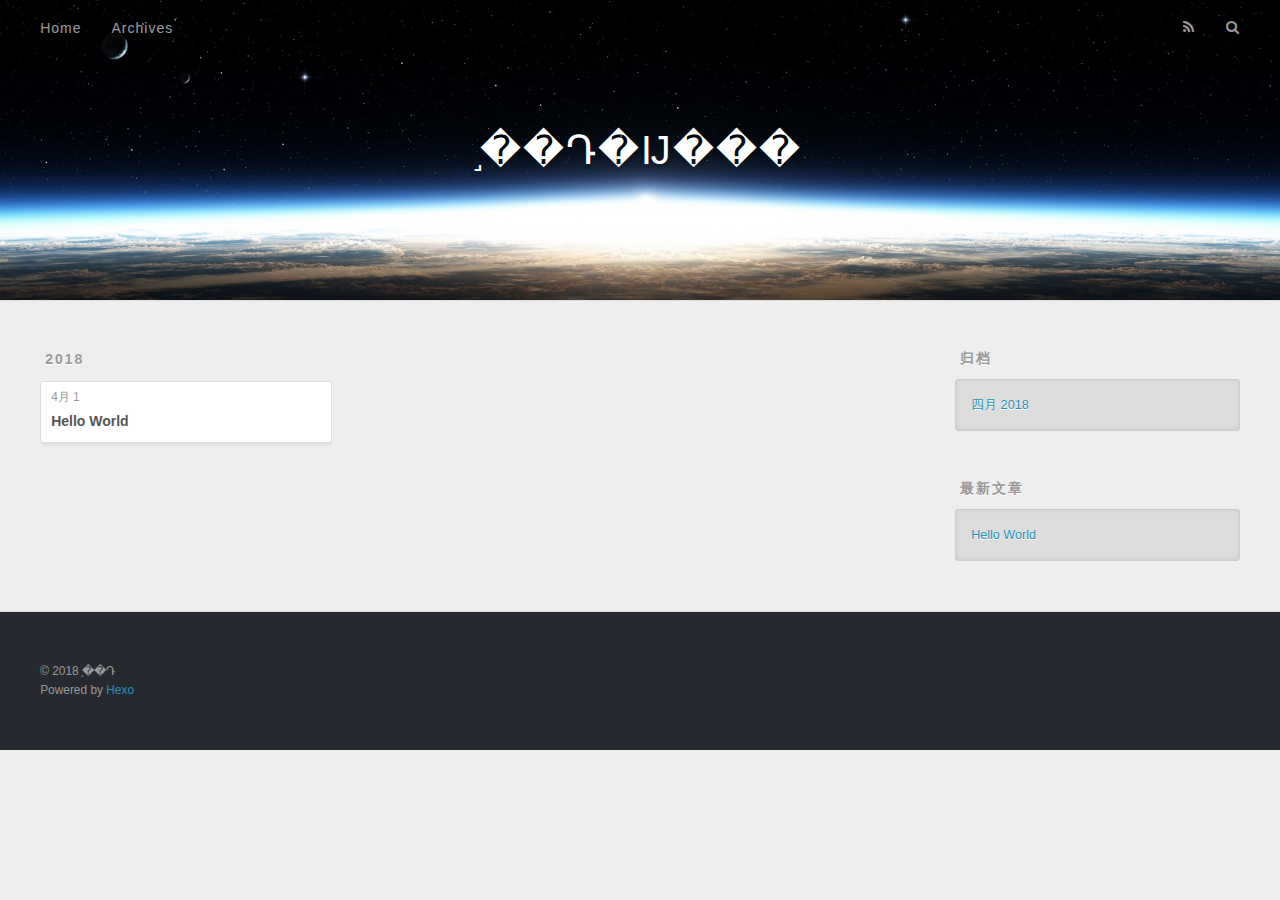
==== archives/index.html @ 1e16e2cf "Site updated: 2018-04-01 16:45:06" ====
<!DOCTYPE html>
<html>
<head>
  <meta charset="utf-8">
  

  
  <title>归档 | ֣��Դ�Ĳ���</title>
  <meta name="viewport" content="width=device-width, initial-scale=1, maximum-scale=1">
  <meta property="og:type" content="website">
<meta property="og:title" content="֣��Դ�Ĳ���">
<meta property="og:url" content="http://yoursite.com/archives/index.html">
<meta property="og:site_name" content="֣��Դ�Ĳ���">
<meta property="og:locale" content="zh-CN">
<meta name="twitter:card" content="summary">
<meta name="twitter:title" content="֣��Դ�Ĳ���">
  
    <link rel="alternate" href="/atom.xml" title="֣��Դ�Ĳ���" type="application/atom+xml">
  
  
    <link rel="icon" href="/favicon.png">
  
  
    <link href="//fonts.googleapis.com/css?family=Source+Code+Pro" rel="stylesheet" type="text/css">
  
  <link rel="stylesheet" href="/css/style.css">
</head>

<body>
  <div id="container">
    <div id="wrap">
      <header id="header">
  <div id="banner"></div>
  <div id="header-outer" class="outer">
    <div id="header-title" class="inner">
      <h1 id="logo-wrap">
        <a href="/" id="logo">֣��Դ�Ĳ���</a>
      </h1>
      
    </div>
    <div id="header-inner" class="inner">
      <nav id="main-nav">
        <a id="main-nav-toggle" class="nav-icon"></a>
        
          <a class="main-nav-link" href="/">Home</a>
        
          <a class="main-nav-link" href="/archives">Archives</a>
        
      </nav>
      <nav id="sub-nav">
        
          <a id="nav-rss-link" class="nav-icon" href="/atom.xml" title="RSS Feed"></a>
        
        <a id="nav-search-btn" class="nav-icon" title="搜索"></a>
      </nav>
      <div id="search-form-wrap">
        <form action="//google.com/search" method="get" accept-charset="UTF-8" class="search-form"><input type="search" name="q" class="search-form-input" placeholder="Search"><button type="submit" class="search-form-submit">&#xF002;</button><input type="hidden" name="sitesearch" value="http://yoursite.com"></form>
      </div>
    </div>
  </div>
</header>
      <div class="outer">
        <section id="main">
  
  
    
    
      
      
      <section class="archives-wrap">
        <div class="archive-year-wrap">
          <a href="/archives/2018" class="archive-year">2018</a>
        </div>
        <div class="archives">
    
    <article class="archive-article archive-type-post">
  <div class="archive-article-inner">
    <header class="archive-article-header">
      <a href="/2018/04/01/hello-world/" class="archive-article-date">
  <time datetime="2018-04-01T06:42:32.834Z" itemprop="datePublished">4月 1</time>
</a>
      
  
    <h1 itemprop="name">
      <a class="archive-article-title" href="/2018/04/01/hello-world/">Hello World</a>
    </h1>
  

    </header>
  </div>
</article>
  
  
    </div></section>
  


</section>
        
          <aside id="sidebar">
  
    

  
    

  
    
  
    
  <div class="widget-wrap">
    <h3 class="widget-title">归档</h3>
    <div class="widget">
      <ul class="archive-list"><li class="archive-list-item"><a class="archive-list-link" href="/archives/2018/04/">四月 2018</a></li></ul>
    </div>
  </div>


  
    
  <div class="widget-wrap">
    <h3 class="widget-title">最新文章</h3>
    <div class="widget">
      <ul>
        
          <li>
            <a href="/2018/04/01/hello-world/">Hello World</a>
          </li>
        
      </ul>
    </div>
  </div>

  
</aside>
        
      </div>
      <footer id="footer">
  
  <div class="outer">
    <div id="footer-info" class="inner">
      &copy; 2018 ֣��Դ<br>
      Powered by <a href="http://hexo.io/" target="_blank">Hexo</a>
    </div>
  </div>
</footer>
    </div>
    <nav id="mobile-nav">
  
    <a href="/" class="mobile-nav-link">Home</a>
  
    <a href="/archives" class="mobile-nav-link">Archives</a>
  
</nav>
    

<script src="//ajax.googleapis.com/ajax/libs/jquery/2.0.3/jquery.min.js"></script>


  <link rel="stylesheet" href="/fancybox/jquery.fancybox.css">
  <script src="/fancybox/jquery.fancybox.pack.js"></script>


<script src="/js/script.js"></script>



  </div>
</body>
</html>
---- css/style.css ----
body {
  width: 100%;
}
body:before,
body:after {
  content: "";
  display: table;
}
body:after {
  clear: both;
}
html,
body,
div,
span,
applet,
object,
iframe,
h1,
h2,
h3,
h4,
h5,
h6,
p,
blockquote,
pre,
a,
abbr,
acronym,
address,
big,
cite,
code,
del,
dfn,
em,
img,
ins,
kbd,
q,
s,
samp,
small,
strike,
strong,
sub,
sup,
tt,
var,
dl,
dt,
dd,
ol,
ul,
li,
fieldset,
form,
label,
legend,
table,
caption,
tbody,
tfoot,
thead,
tr,
th,
td {
  margin: 0;
  padding: 0;
  border: 0;
  outline: 0;
  font-weight: inherit;
  font-style: inherit;
  font-family: inherit;
  font-size: 100%;
  vertical-align: baseline;
}
body {
  line-height: 1;
  color: #000;
  background: #fff;
}
ol,
ul {
  list-style: none;
}
table {
  border-collapse: separate;
  border-spacing: 0;
  vertical-align: middle;
}
caption,
th,
td {
  text-align: left;
  font-weight: normal;
  vertical-align: middle;
}
a img {
  border: none;
}
input,
button {
  margin: 0;
  padding: 0;
}
input::-moz-focus-inner,
button::-moz-focus-inner {
  border: 0;
  padding: 0;
}
@font-face {
  font-family: FontAwesome;
  font-style: normal;
  font-weight: normal;
  src: url("fonts/fontawesome-webfont.eot?v=#4.0.3");
  src: url("fonts/fontawesome-webfont.eot?#iefix&v=#4.0.3") format("embedded-opentype"), url("fonts/fontawesome-webfont.woff?v=#4.0.3") format("woff"), url("fonts/fontawesome-webfont.ttf?v=#4.0.3") format("truetype"), url("fonts/fontawesome-webfont.svg#fontawesomeregular?v=#4.0.3") format("svg");
}
html,
body,
#container {
  height: 100%;
}
body {
  background: #eee;
  font: 14px -apple-system, BlinkMacSystemFont, "Segoe UI", "Roboto", "Oxygen", "Ubuntu", "Cantarell", "Fira Sans", "Droid Sans", "Helvetica Neue", sans-serif;
  -webkit-text-size-adjust: 100%;
}
.outer {
  max-width: 1220px;
  margin: 0 auto;
  padding: 0 20px;
}
.outer:before,
.outer:after {
  content: "";
  display: table;
}
.outer:after {
  clear: both;
}
.inner {
  display: inline;
  float: left;
  width: 98.33333333333333%;
  margin: 0 0.833333333333333%;
}
.left,
.alignleft {
  float: left;
}
.right,
.alignright {
  float: right;
}
.clear {
  clear: both;
}
#container {
  position: relative;
}
.mobile-nav-on {
  overflow: hidden;
}
#wrap {
  height: 100%;
  width: 100%;
  position: absolute;
  top: 0;
  left: 0;
  -webkit-transition: 0.2s ease-out;
  -moz-transition: 0.2s ease-out;
  -ms-transition: 0.2s ease-out;
  transition: 0.2s ease-out;
  z-index: 1;
  background: #eee;
}
.mobile-nav-on #wrap {
  left: 280px;
}
@media screen and (min-width: 768px) {
  #main {
    display: inline;
    float: left;
    width: 73.33333333333333%;
    margin: 0 0.833333333333333%;
  }
}
.article-date,
.article-category-link,
.archive-year,
.widget-title {
  text-decoration: none;
  text-transform: uppercase;
  letter-spacing: 2px;
  color: #999;
  margin-bottom: 1em;
  margin-left: 5px;
  line-height: 1em;
  text-shadow: 0 1px #fff;
  font-weight: bold;
}
.article-inner,
.archive-article-inner {
  background: #fff;
  -webkit-box-shadow: 1px 2px 3px #ddd;
  box-shadow: 1px 2px 3px #ddd;
  border: 1px solid #ddd;
  border-radius: 3px;
}
.article-entry h1,
.widget h1 {
  font-size: 2em;
}
.article-entry h2,
.widget h2 {
  font-size: 1.5em;
}
.article-entry h3,
.widget h3 {
  font-size: 1.3em;
}
.article-entry h4,
.widget h4 {
  font-size: 1.2em;
}
.article-entry h5,
.widget h5 {
  font-size: 1em;
}
.article-entry h6,
.widget h6 {
  font-size: 1em;
  color: #999;
}
.article-entry hr,
.widget hr {
  border: 1px dashed #ddd;
}
.article-entry strong,
.widget strong {
  font-weight: bold;
}
.article-entry em,
.widget em,
.article-entry cite,
.widget cite {
  font-style: italic;
}
.article-entry sup,
.widget sup,
.article-entry sub,
.widget sub {
  font-size: 0.75em;
  line-height: 0;
  position: relative;
  vertical-align: baseline;
}
.article-entry sup,
.widget sup {
  top: -0.5em;
}
.article-entry sub,
.widget sub {
  bottom: -0.2em;
}
.article-entry small,
.widget small {
  font-size: 0.85em;
}
.article-entry acronym,
.widget acronym,
.article-entry abbr,
.widget abbr {
  border-bottom: 1px dotted;
}
.article-entry ul,
.widget ul,
.article-entry ol,
.widget ol,
.article-entry dl,
.widget dl {
  margin: 0 20px;
  line-height: 1.6em;
}
.article-entry ul ul,
.widget ul ul,
.article-entry ol ul,
.widget ol ul,
.article-entry ul ol,
.widget ul ol,
.article-entry ol ol,
.widget ol ol {
  margin-top: 0;
  margin-bottom: 0;
}
.article-entry ul,
.widget ul {
  list-style: disc;
}
.article-entry ol,
.widget ol {
  list-style: decimal;
}
.article-entry dt,
.widget dt {
  font-weight: bold;
}
#header {
  height: 300px;
  position: relative;
  border-bottom: 1px solid #ddd;
}
#header:before,
#header:after {
  content: "";
  position: absolute;
  left: 0;
  right: 0;
  height: 40px;
}
#header:before {
  top: 0;
  background: -webkit-linear-gradient(rgba(0,0,0,0.2), transparent);
  background: -moz-linear-gradient(rgba(0,0,0,0.2), transparent);
  background: -ms-linear-gradient(rgba(0,0,0,0.2), transparent);
  background: linear-gradient(rgba(0,0,0,0.2), transparent);
}
#header:after {
  bottom: 0;
  background: -webkit-linear-gradient(transparent, rgba(0,0,0,0.2));
  background: -moz-linear-gradient(transparent, rgba(0,0,0,0.2));
  background: -ms-linear-gradient(transparent, rgba(0,0,0,0.2));
  background: linear-gradient(transparent, rgba(0,0,0,0.2));
}
#header-outer {
  height: 100%;
  position: relative;
}
#header-inner {
  position: relative;
  overflow: hidden;
}
#banner {
  position: absolute;
  top: 0;
  left: 0;
  width: 100%;
  height: 100%;
  background: url("images/banner.jpg") center #000;
  -webkit-background-size: cover;
  -moz-background-size: cover;
  background-size: cover;
  z-index: -1;
}
#header-title {
  text-align: center;
  height: 40px;
  position: absolute;
  top: 50%;
  left: 0;
  margin-top: -20px;
}
#logo,
#subtitle {
  text-decoration: none;
  color: #fff;
  font-weight: 300;
  text-shadow: 0 1px 4px rgba(0,0,0,0.3);
}
#logo {
  font-size: 40px;
  line-height: 40px;
  letter-spacing: 2px;
}
#subtitle {
  font-size: 16px;
  line-height: 16px;
  letter-spacing: 1px;
}
#subtitle-wrap {
  margin-top: 16px;
}
#main-nav {
  float: left;
  margin-left: -15px;
}
.nav-icon,
.main-nav-link {
  float: left;
  color: #fff;
  opacity: 0.6;
  text-decoration: none;
  text-shadow: 0 1px rgba(0,0,0,0.2);
  -webkit-transition: opacity 0.2s;
  -moz-transition: opacity 0.2s;
  -ms-transition: opacity 0.2s;
  transition: opacity 0.2s;
  display: block;
  padding: 20px 15px;
}
.nav-icon:hover,
.main-nav-link:hover {
  opacity: 1;
}
.nav-icon {
  font-family: FontAwesome;
  text-align: center;
  font-size: 14px;
  width: 14px;
  height: 14px;
  padding: 20px 15px;
  position: relative;
  cursor: pointer;
}
.main-nav-link {
  font-weight: 300;
  letter-spacing: 1px;
}
@media screen and (max-width: 479px) {
  .main-nav-link {
    display: none;
  }
}
#main-nav-toggle {
  display: none;
}
#main-nav-toggle:before {
  content: "\f0c9";
}
@media screen and (max-width: 479px) {
  #main-nav-toggle {
    display: block;
  }
}
#sub-nav {
  float: right;
  margin-right: -15px;
}
#nav-rss-link:before {
  content: "\f09e";
}
#nav-search-btn:before {
  content: "\f002";
}
#search-form-wrap {
  position: absolute;
  top: 15px;
  width: 150px;
  height: 30px;
  right: -150px;
  opacity: 0;
  -webkit-transition: 0.2s ease-out;
  -moz-transition: 0.2s ease-out;
  -ms-transition: 0.2s ease-out;
  transition: 0.2s ease-out;
}
#search-form-wrap.on {
  opacity: 1;
  right: 0;
}
@media screen and (max-width: 479px) {
  #search-form-wrap {
    width: 100%;
    right: -100%;
  }
}
.search-form {
  position: absolute;
  top: 0;
  left: 0;
  right: 0;
  background: #fff;
  padding: 5px 15px;
  border-radius: 15px;
  -webkit-box-shadow: 0 0 10px rgba(0,0,0,0.3);
  box-shadow: 0 0 10px rgba(0,0,0,0.3);
}
.search-form-input {
  border: none;
  background: none;
  color: #555;
  width: 100%;
  font: 13px -apple-system, BlinkMacSystemFont, "Segoe UI", "Roboto", "Oxygen", "Ubuntu", "Cantarell", "Fira Sans", "Droid Sans", "Helvetica Neue", sans-serif;
  outline: none;
}
.search-form-input::-webkit-search-results-decoration,
.search-form-input::-webkit-search-cancel-button {
  -webkit-appearance: none;
}
.search-form-submit {
  position: absolute;
  top: 50%;
  right: 10px;
  margin-top: -7px;
  font: 13px FontAwesome;
  border: none;
  background: none;
  color: #bbb;
  cursor: pointer;
}
.search-form-submit:hover,
.search-form-submit:focus {
  color: #777;
}
.article {
  margin: 50px 0;
}
.article-inner {
  overflow: hidden;
}
.article-meta:before,
.article-meta:after {
  content: "";
  display: table;
}
.article-meta:after {
  clear: both;
}
.article-date {
  float: left;
}
.article-category {
  float: left;
  line-height: 1em;
  color: #ccc;
  text-shadow: 0 1px #fff;
  margin-left: 8px;
}
.article-category:before {
  content: "\2022";
}
.article-category-link {
  margin: 0 12px 1em;
}
.article-header {
  padding: 20px 20px 0;
}
.article-title {
  text-decoration: none;
  font-size: 2em;
  font-weight: bold;
  color: #555;
  line-height: 1.1em;
  -webkit-transition: color 0.2s;
  -moz-transition: color 0.2s;
  -ms-transition: color 0.2s;
  transition: color 0.2s;
}
a.article-title:hover {
  color: #258fb8;
}
.article-entry {
  color: #555;
  padding: 0 20px;
}
.article-entry:before,
.article-entry:after {
  content: "";
  display: table;
}
.article-entry:after {
  clear: both;
}
.article-entry p,
.article-entry table {
  line-height: 1.6em;
  margin: 1.6em 0;
}
.article-entry h1,
.article-entry h2,
.article-entry h3,
.article-entry h4,
.article-entry h5,
.article-entry h6 {
  font-weight: bold;
}
.article-entry h1,
.article-entry h2,
.article-entry h3,
.article-entry h4,
.article-entry h5,
.article-entry h6 {
  line-height: 1.1em;
  margin: 1.1em 0;
}
.article-entry a {
  color: #258fb8;
  text-decoration: none;
}
.article-entry a:hover {
  text-decoration: underline;
}
.article-entry ul,
.article-entry ol,
.article-entry dl {
  margin-top: 1.6em;
  margin-bottom: 1.6em;
}
.article-entry img,
.article-entry video {
  max-width: 100%;
  height: auto;
  display: block;
  margin: auto;
}
.article-entry iframe {
  border: none;
}
.article-entry table {
  width: 100%;
  border-collapse: collapse;
  border-spacing: 0;
}
.article-entry th {
  font-weight: bold;
  border-bottom: 3px solid #ddd;
  padding-bottom: 0.5em;
}
.article-entry td {
  border-bottom: 1px solid #ddd;
  padding: 10px 0;
}
.article-entry blockquote {
  font-family: Georgia, "Times New Roman", serif;
  font-size: 1.4em;
  margin: 1.6em 20px;
  text-align: center;
}
.article-entry blockquote footer {
  font-size: 14px;
  margin: 1.6em 0;
  font-family: -apple-system, BlinkMacSystemFont, "Segoe UI", "Roboto", "Oxygen", "Ubuntu", "Cantarell", "Fira Sans", "Droid Sans", "Helvetica Neue", sans-serif;
}
.article-entry blockquote footer cite:before {
  content: "—";
  padding: 0 0.5em;
}
.article-entry .pullquote {
  text-align: left;
  width: 45%;
  margin: 0;
}
.article-entry .pullquote.left {
  margin-left: 0.5em;
  margin-right: 1em;
}
.article-entry .pullquote.right {
  margin-right: 0.5em;
  margin-left: 1em;
}
.article-entry .caption {
  color: #999;
  display: block;
  font-size: 0.9em;
  margin-top: 0.5em;
  position: relative;
  text-align: center;
}
.article-entry .video-container {
  position: relative;
  padding-top: 56.25%;
  height: 0;
  overflow: hidden;
}
.article-entry .video-container iframe,
.article-entry .video-container object,
.article-entry .video-container embed {
  position: absolute;
  top: 0;
  left: 0;
  width: 100%;
  height: 100%;
  margin-top: 0;
}
.article-more-link a {
  display: inline-block;
  line-height: 1em;
  padding: 6px 15px;
  border-radius: 15px;
  background: #eee;
  color: #999;
  text-shadow: 0 1px #fff;
  text-decoration: none;
}
.article-more-link a:hover {
  background: #258fb8;
  color: #fff;
  text-decoration: none;
  text-shadow: 0 1px #1e7293;
}
.article-footer {
  font-size: 0.85em;
  line-height: 1.6em;
  border-top: 1px solid #ddd;
  padding-top: 1.6em;
  margin: 0 20px 20px;
}
.article-footer:before,
.article-footer:after {
  content: "";
  display: table;
}
.article-footer:after {
  clear: both;
}
.article-footer a {
  color: #999;
  text-decoration: none;
}
.article-footer a:hover {
  color: #555;
}
.article-tag-list-item {
  float: left;
  margin-right: 10px;
}
.article-tag-list-link:before {
  content: "#";
}
.article-comment-link {
  float: right;
}
.article-comment-link:before {
  content: "\f075";
  font-family: FontAwesome;
  padding-right: 8px;
}
.article-share-link {
  cursor: pointer;
  float: right;
  margin-left: 20px;
}
.article-share-link:before {
  content: "\f064";
  font-family: FontAwesome;
  padding-right: 6px;
}
#article-nav {
  position: relative;
}
#article-nav:before,
#article-nav:after {
  content: "";
  display: table;
}
#article-nav:after {
  clear: both;
}
@media screen and (min-width: 768px) {
  #article-nav {
    margin: 50px 0;
  }
  #article-nav:before {
    width: 8px;
    height: 8px;
    position: absolute;
    top: 50%;
    left: 50%;
    margin-top: -4px;
    margin-left: -4px;
    content: "";
    border-radius: 50%;
    background: #ddd;
    -webkit-box-shadow: 0 1px 2px #fff;
    box-shadow: 0 1px 2px #fff;
  }
}
.article-nav-link-wrap {
  text-decoration: none;
  text-shadow: 0 1px #fff;
  color: #999;
  -webkit-box-sizing: border-box;
  -moz-box-sizing: border-box;
  box-sizing: border-box;
  margin-top: 50px;
  text-align: center;
  display: block;
}
.article-nav-link-wrap:hover {
  color: #555;
}
@media screen and (min-width: 768px) {
  .article-nav-link-wrap {
    width: 50%;
    margin-top: 0;
  }
}
@media screen and (min-width: 768px) {
  #article-nav-newer {
    float: left;
    text-align: right;
    padding-right: 20px;
  }
}
@media screen and (min-width: 768px) {
  #article-nav-older {
    float: right;
    text-align: left;
    padding-left: 20px;
  }
}
.article-nav-caption {
  text-transform: uppercase;
  letter-spacing: 2px;
  color: #ddd;
  line-height: 1em;
  font-weight: bold;
}
#article-nav-newer .article-nav-caption {
  margin-right: -2px;
}
.article-nav-title {
  font-size: 0.85em;
  line-height: 1.6em;
  margin-top: 0.5em;
}
.article-share-box {
  position: absolute;
  display: none;
  background: #fff;
  -webkit-box-shadow: 1px 2px 10px rgba(0,0,0,0.2);
  box-shadow: 1px 2px 10px rgba(0,0,0,0.2);
  border-radius: 3px;
  margin-left: -145px;
  overflow: hidden;
  z-index: 1;
}
.article-share-box.on {
  display: block;
}
.article-share-input {
  width: 100%;
  background: none;
  -webkit-box-sizing: border-box;
  -moz-box-sizing: border-box;
  box-sizing: border-box;
  font: 14px -apple-system, BlinkMacSystemFont, "Segoe UI", "Roboto", "Oxygen", "Ubuntu", "Cantarell", "Fira Sans", "Droid Sans", "Helvetica Neue", sans-serif;
  padding: 0 15px;
  color: #555;
  outline: none;
  border: 1px solid #ddd;
  border-radius: 3px 3px 0 0;
  height: 36px;
  line-height: 36px;
}
.article-share-links {
  background: #eee;
}
.article-share-links:before,
.article-share-links:after {
  content: "";
  display: table;
}
.article-share-links:after {
  clear: both;
}
.article-share-twitter,
.article-share-facebook,
.article-share-pinterest,
.article-share-google {
  width: 50px;
  height: 36px;
  display: block;
  float: left;
  position: relative;
  color: #999;
  text-shadow: 0 1px #fff;
}
.article-share-twitter:before,
.article-share-facebook:before,
.article-share-pinterest:before,
.article-share-google:before {
  font-size: 20px;
  font-family: FontAwesome;
  width: 20px;
  height: 20px;
  position: absolute;
  top: 50%;
  left: 50%;
  margin-top: -10px;
  margin-left: -10px;
  text-align: center;
}
.article-share-twitter:hover,
.article-share-facebook:hover,
.article-share-pinterest:hover,
.article-share-google:hover {
  color: #fff;
}
.article-share-twitter:before {
  content: "\f099";
}
.article-share-twitter:hover {
  background: #00aced;
  text-shadow: 0 1px #008abe;
}
.article-share-facebook:before {
  content: "\f09a";
}
.article-share-facebook:hover {
  background: #3b5998;
  text-shadow: 0 1px #2f477a;
}
.article-share-pinterest:before {
  content: "\f0d2";
}
.article-share-pinterest:hover {
  background: #cb2027;
  text-shadow: 0 1px #a21a1f;
}
.article-share-google:before {
  content: "\f0d5";
}
.article-share-google:hover {
  background: #dd4b39;
  text-shadow: 0 1px #be3221;
}
.article-gallery {
  background: #000;
  position: relative;
}
.article-gallery-photos {
  position: relative;
  overflow: hidden;
}
.article-gallery-img {
  display: none;
  max-width: 100%;
}
.article-gallery-img:first-child {
  display: block;
}
.article-gallery-img.loaded {
  position: absolute;
  display: block;
}
.article-gallery-img img {
  display: block;
  max-width: 100%;
  margin: 0 auto;
}
#comments {
  background: #fff;
  -webkit-box-shadow: 1px 2px 3px #ddd;
  box-shadow: 1px 2px 3px #ddd;
  padding: 20px;
  border: 1px solid #ddd;
  border-radius: 3px;
  margin: 50px 0;
}
#comments a {
  color: #258fb8;
}
.archives-wrap {
  margin: 50px 0;
}
.archives:before,
.archives:after {
  content: "";
  display: table;
}
.archives:after {
  clear: both;
}
.archive-year-wrap {
  margin-bottom: 1em;
}
.archives {
  -webkit-column-gap: 10px;
  -moz-column-gap: 10px;
  column-gap: 10px;
}
@media screen and (min-width: 480px) and (max-width: 767px) {
  .archives {
    -webkit-column-count: 2;
    -moz-column-count: 2;
    column-count: 2;
  }
}
@media screen and (min-width: 768px) {
  .archives {
    -webkit-column-count: 3;
    -moz-column-count: 3;
    column-count: 3;
  }
}
.archive-article {
  -webkit-column-break-inside: avoid;
  page-break-inside: avoid;
  overflow: hidden;
  break-inside: avoid-column;
}
.archive-article-inner {
  padding: 10px;
  margin-bottom: 15px;
}
.archive-article-title {
  text-decoration: none;
  font-weight: bold;
  color: #555;
  -webkit-transition: color 0.2s;
  -moz-transition: color 0.2s;
  -ms-transition: color 0.2s;
  transition: color 0.2s;
  line-height: 1.6em;
}
.archive-article-title:hover {
  color: #258fb8;
}
.archive-article-footer {
  margin-top: 1em;
}
.archive-article-date {
  color: #999;
  text-decoration: none;
  font-size: 0.85em;
  line-height: 1em;
  margin-bottom: 0.5em;
  display: block;
}
#page-nav {
  margin: 50px auto;
  background: #fff;
  -webkit-box-shadow: 1px 2px 3px #ddd;
  box-shadow: 1px 2px 3px #ddd;
  border: 1px solid #ddd;
  border-radius: 3px;
  text-align: center;
  color: #999;
  overflow: hidden;
}
#page-nav:before,
#page-nav:after {
  content: "";
  display: table;
}
#page-nav:after {
  clear: both;
}
#page-nav a,
#page-nav span {
  padding: 10px 20px;
  line-height: 1;
  height: 2ex;
}
#page-nav a {
  color: #999;
  text-decoration: none;
}
#page-nav a:hover {
  background: #999;
  color: #fff;
}
#page-nav .prev {
  float: left;
}
#page-nav .next {
  float: right;
}
#page-nav .page-number {
  display: inline-block;
}
@media screen and (max-width: 479px) {
  #page-nav .page-number {
    display: none;
  }
}
#page-nav .current {
  color: #555;
  font-weight: bold;
}
#page-nav .space {
  color: #ddd;
}
#footer {
  background: #262a30;
  padding: 50px 0;
  border-top: 1px solid #ddd;
  color: #999;
}
#footer a {
  color: #258fb8;
  text-decoration: none;
}
#footer a:hover {
  text-decoration: underline;
}
#footer-info {
  line-height: 1.6em;
  font-size: 0.85em;
}
.article-entry pre,
.article-entry .highlight {
  background: #2d2d2d;
  margin: 0 -20px;
  padding: 15px 20px;
  border-style: solid;
  border-color: #ddd;
  border-width: 1px 0;
  overflow: auto;
  color: #ccc;
  line-height: 22.400000000000002px;
}
.article-entry .highlight .gutter pre,
.article-entry .gist .gist-file .gist-data .line-numbers {
  color: #666;
  font-size: 0.85em;
}
.article-entry pre,
.article-entry code {
  font-family: "Source Code Pro", Consolas, Monaco, Menlo, Consolas, monospace;
}
.article-entry code {
  background: #eee;
  text-shadow: 0 1px #fff;
  padding: 0 0.3em;
}
.article-entry pre code {
  background: none;
  text-shadow: none;
  padding: 0;
}
.article-entry .highlight pre {
  border: none;
  margin: 0;
  padding: 0;
}
.article-entry .highlight table {
  margin: 0;
  width: auto;
}
.article-entry .highlight td {
  border: none;
  padding: 0;
}
.article-entry .highlight figcaption {
  font-size: 0.85em;
  color: #999;
  line-height: 1em;
  margin-bottom: 1em;
}
.article-entry .highlight figcaption:before,
.article-entry .highlight figcaption:after {
  content: "";
  display: table;
}
.article-entry .highlight figcaption:after {
  clear: both;
}
.article-entry .highlight figcaption a {
  float: right;
}
.article-entry .highlight .gutter pre {
  text-align: right;
  padding-right: 20px;
}
.article-entry .highlight .line {
  height: 22.400000000000002px;
}
.article-entry .highlight .line.marked {
  background: #515151;
}
.article-entry .gist {
  margin: 0 -20px;
  border-style: solid;
  border-color: #ddd;
  border-width: 1px 0;
  background: #2d2d2d;
  padding: 15px 20px 15px 0;
}
.article-entry .gist .gist-file {
  border: none;
  font-family: "Source Code Pro", Consolas, Monaco, Menlo, Consolas, monospace;
  margin: 0;
}
.article-entry .gist .gist-file .gist-data {
  background: none;
  border: none;
}
.article-entry .gist .gist-file .gist-data .line-numbers {
  background: none;
  border: none;
  padding: 0 20px 0 0;
}
.article-entry .gist .gist-file .gist-data .line-data {
  padding: 0 !important;
}
.article-entry .gist .gist-file .highlight {
  margin: 0;
  padding: 0;
  border: none;
}
.article-entry .gist .gist-file .gist-meta {
  background: #2d2d2d;
  color: #999;
  font: 0.85em -apple-system, BlinkMacSystemFont, "Segoe UI", "Roboto", "Oxygen", "Ubuntu", "Cantarell", "Fira Sans", "Droid Sans", "Helvetica Neue", sans-serif;
  text-shadow: 0 0;
  padding: 0;
  margin-top: 1em;
  margin-left: 20px;
}
.article-entry .gist .gist-file .gist-meta a {
  color: #258fb8;
  font-weight: normal;
}
.article-entry .gist .gist-file .gist-meta a:hover {
  text-decoration: underline;
}
pre .comment,
pre .title {
  color: #999;
}
pre .variable,
pre .attribute,
pre .tag,
pre .regexp,
pre .ruby .constant,
pre .xml .tag .title,
pre .xml .pi,
pre .xml .doctype,
pre .html .doctype,
pre .css .id,
pre .css .class,
pre .css .pseudo {
  color: #f2777a;
}
pre .number,
pre .preprocessor,
pre .built_in,
pre .literal,
pre .params,
pre .constant {
  color: #f99157;
}
pre .class,
pre .ruby .class .title,
pre .css .rules .attribute {
  color: #9c9;
}
pre .string,
pre .value,
pre .inheritance,
pre .header,
pre .ruby .symbol,
pre .xml .cdata {
  color: #9c9;
}
pre .css .hexcolor {
  color: #6cc;
}
pre .function,
pre .python .decorator,
pre .python .title,
pre .ruby .function .title,
pre .ruby .title .keyword,
pre .perl .sub,
pre .javascript .title,
pre .coffeescript .title {
  color: #69c;
}
pre .keyword,
pre .javascript .function {
  color: #c9c;
}
@media screen and (max-width: 479px) {
  #mobile-nav {
    position: absolute;
    top: 0;
    left: 0;
    width: 280px;
    height: 100%;
    background: #191919;
    border-right: 1px solid #fff;
  }
}
@media screen and (max-width: 479px) {
  .mobile-nav-link {
    display: block;
    color: #999;
    text-decoration: none;
    padding: 15px 20px;
    font-weight: bold;
  }
  .mobile-nav-link:hover {
    color: #fff;
  }
}
@media screen and (min-width: 768px) {
  #sidebar {
    display: inline;
    float: left;
    width: 23.333333333333332%;
    margin: 0 0.833333333333333%;
  }
}
.widget-wrap {
  margin: 50px 0;
}
.widget {
  color: #777;
  text-shadow: 0 1px #fff;
  background: #ddd;
  -webkit-box-shadow: 0 -1px 4px #ccc inset;
  box-shadow: 0 -1px 4px #ccc inset;
  border: 1px solid #ccc;
  padding: 15px;
  border-radius: 3px;
}
.widget a {
  color: #258fb8;
  text-decoration: none;
}
.widget a:hover {
  text-decoration: underline;
}
.widget ul ul,
.widget ol ul,
.widget dl ul,
.widget ul ol,
.widget ol ol,
.widget dl ol,
.widget ul dl,
.widget ol dl,
.widget dl dl {
  margin-left: 15px;
  list-style: disc;
}
.widget {
  line-height: 1.6em;
  word-wrap: break-word;
  font-size: 0.9em;
}
.widget ul,
.widget ol {
  list-style: none;
  margin: 0;
}
.widget ul ul,
.widget ol ul,
.widget ul ol,
.widget ol ol {
  margin: 0 20px;
}
.widget ul ul,
.widget ol ul {
  list-style: disc;
}
.widget ul ol,
.widget ol ol {
  list-style: decimal;
}
.category-list-count,
.tag-list-count,
.archive-list-count {
  padding-left: 5px;
  color: #999;
  font-size: 0.85em;
}
.category-list-count:before,
.tag-list-count:before,
.archive-list-count:before {
  content: "(";
}
.category-list-count:after,
.tag-list-count:after,
.archive-list-count:after {
  content: ")";
}
.tagcloud a {
  margin-right: 5px;
  display: inline-block;
}
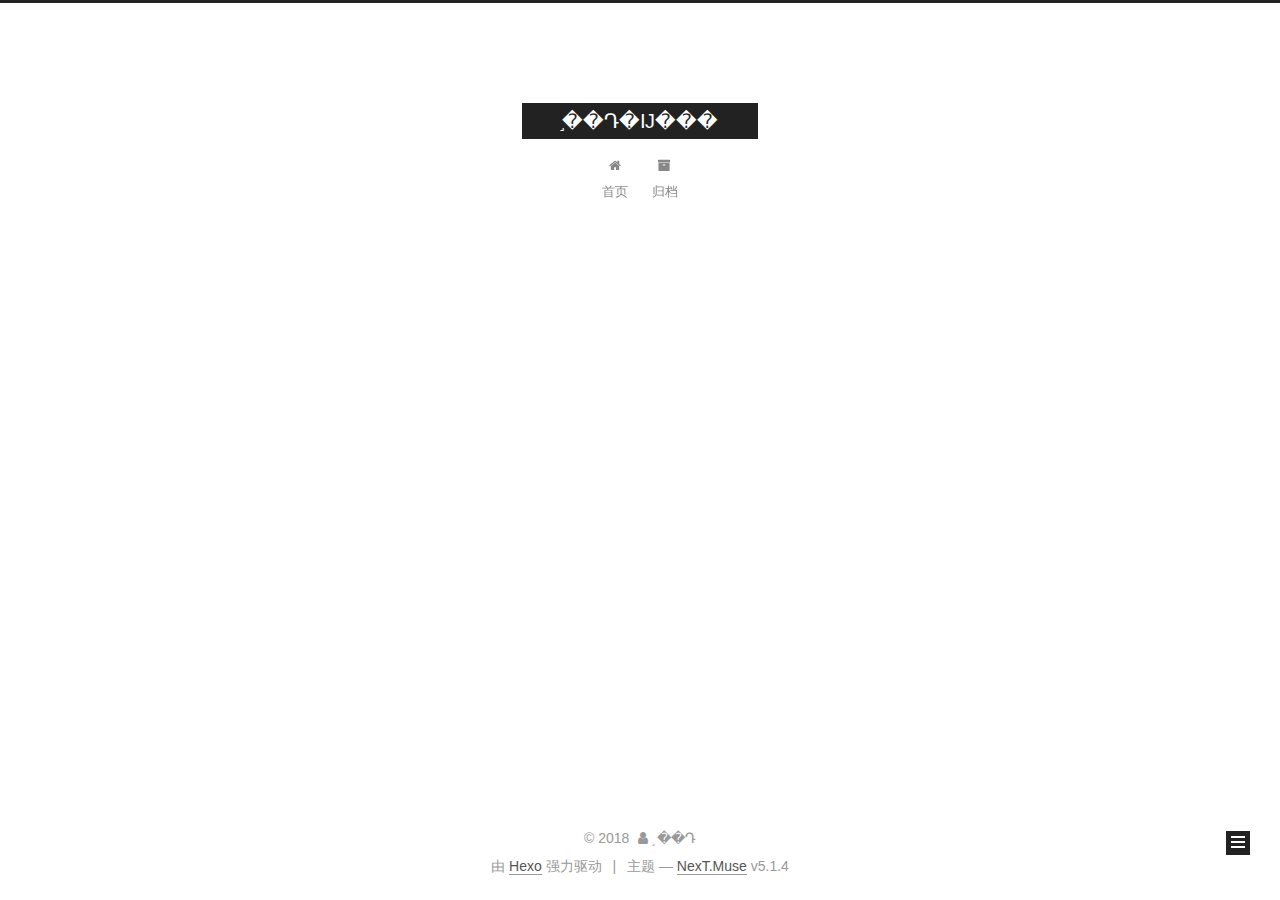
==== commit 4b5d0924: "Site updated: 2018-04-01 16:56:33" ====
--- a/archives/index.html
+++ b/archives/index.html
@@ -1,170 +1,551 @@
 <!DOCTYPE html>
-<html>
+
+
+
+  
+
+
+<html class="theme-next muse use-motion" lang="zh-Hans">
 <head>
-  <meta charset="utf-8">
-  
-
-  
-  <title>归档 | ֣��Դ�Ĳ���</title>
-  <meta name="viewport" content="width=device-width, initial-scale=1, maximum-scale=1">
-  <meta property="og:type" content="website">
+  <meta charset="UTF-8"/>
+<meta http-equiv="X-UA-Compatible" content="IE=edge" />
+<meta name="viewport" content="width=device-width, initial-scale=1, maximum-scale=1"/>
+<meta name="theme-color" content="#222">
+
+
+
+
+
+
+
+
+
+<meta http-equiv="Cache-Control" content="no-transform" />
+<meta http-equiv="Cache-Control" content="no-siteapp" />
+
+
+
+
+
+
+
+
+
+
+
+
+
+
+
+
+  
+  
+  <link href="/lib/fancybox/source/jquery.fancybox.css?v=2.1.5" rel="stylesheet" type="text/css" />
+
+
+
+
+
+
+
+<link href="/lib/font-awesome/css/font-awesome.min.css?v=4.6.2" rel="stylesheet" type="text/css" />
+
+<link href="/css/main.css?v=5.1.4" rel="stylesheet" type="text/css" />
+
+
+  <link rel="apple-touch-icon" sizes="180x180" href="/images/apple-touch-icon-next.png?v=5.1.4">
+
+
+  <link rel="icon" type="image/png" sizes="32x32" href="/images/favicon-32x32-next.png?v=5.1.4">
+
+
+  <link rel="icon" type="image/png" sizes="16x16" href="/images/favicon-16x16-next.png?v=5.1.4">
+
+
+  <link rel="mask-icon" href="/images/logo.svg?v=5.1.4" color="#222">
+
+
+
+
+
+  <meta name="keywords" content="Hexo, NexT" />
+
+
+
+
+
+
+
+
+
+
+<meta property="og:type" content="website">
 <meta property="og:title" content="֣��Դ�Ĳ���">
 <meta property="og:url" content="http://yoursite.com/archives/index.html">
 <meta property="og:site_name" content="֣��Դ�Ĳ���">
-<meta property="og:locale" content="zh-CN">
+<meta property="og:locale" content="zh-Hans">
 <meta name="twitter:card" content="summary">
 <meta name="twitter:title" content="֣��Դ�Ĳ���">
-  
-    <link rel="alternate" href="/atom.xml" title="֣��Դ�Ĳ���" type="application/atom+xml">
-  
-  
-    <link rel="icon" href="/favicon.png">
-  
-  
-    <link href="//fonts.googleapis.com/css?family=Source+Code+Pro" rel="stylesheet" type="text/css">
-  
-  <link rel="stylesheet" href="/css/style.css">
+
+
+
+<script type="text/javascript" id="hexo.configurations">
+  var NexT = window.NexT || {};
+  var CONFIG = {
+    root: '/',
+    scheme: 'Muse',
+    version: '5.1.4',
+    sidebar: {"position":"left","display":"post","offset":12,"b2t":false,"scrollpercent":false,"onmobile":false},
+    fancybox: true,
+    tabs: true,
+    motion: {"enable":true,"async":false,"transition":{"post_block":"fadeIn","post_header":"slideDownIn","post_body":"slideDownIn","coll_header":"slideLeftIn","sidebar":"slideUpIn"}},
+    duoshuo: {
+      userId: '0',
+      author: '博主'
+    },
+    algolia: {
+      applicationID: '',
+      apiKey: '',
+      indexName: '',
+      hits: {"per_page":10},
+      labels: {"input_placeholder":"Search for Posts","hits_empty":"We didn't find any results for the search: ${query}","hits_stats":"${hits} results found in ${time} ms"}
+    }
+  };
+</script>
+
+
+
+  <link rel="canonical" href="http://yoursite.com/archives/"/>
+
+
+
+
+
+  <title>归档 | ֣��Դ�Ĳ���</title>
+  
+
+
+
+
+
+
+
+
 </head>
 
-<body>
-  <div id="container">
-    <div id="wrap">
-      <header id="header">
-  <div id="banner"></div>
-  <div id="header-outer" class="outer">
-    <div id="header-title" class="inner">
-      <h1 id="logo-wrap">
-        <a href="/" id="logo">֣��Դ�Ĳ���</a>
-      </h1>
-      
+<body itemscope itemtype="http://schema.org/WebPage" lang="zh-Hans">
+
+  
+  
+    
+  
+
+  <div class="container sidebar-position-left page-archive">
+    <div class="headband"></div>
+
+    <header id="header" class="header" itemscope itemtype="http://schema.org/WPHeader">
+      <div class="header-inner"><div class="site-brand-wrapper">
+  <div class="site-meta ">
+    
+
+    <div class="custom-logo-site-title">
+      <a href="/"  class="brand" rel="start">
+        <span class="logo-line-before"><i></i></span>
+        <span class="site-title">֣��Դ�Ĳ���</span>
+        <span class="logo-line-after"><i></i></span>
+      </a>
     </div>
-    <div id="header-inner" class="inner">
-      <nav id="main-nav">
-        <a id="main-nav-toggle" class="nav-icon"></a>
-        
-          <a class="main-nav-link" href="/">Home</a>
-        
-          <a class="main-nav-link" href="/archives">Archives</a>
-        
-      </nav>
-      <nav id="sub-nav">
-        
-          <a id="nav-rss-link" class="nav-icon" href="/atom.xml" title="RSS Feed"></a>
-        
-        <a id="nav-search-btn" class="nav-icon" title="搜索"></a>
-      </nav>
-      <div id="search-form-wrap">
-        <form action="//google.com/search" method="get" accept-charset="UTF-8" class="search-form"><input type="search" name="q" class="search-form-input" placeholder="Search"><button type="submit" class="search-form-submit">&#xF002;</button><input type="hidden" name="sitesearch" value="http://yoursite.com"></form>
+      
+        <p class="site-subtitle"></p>
+      
+  </div>
+
+  <div class="site-nav-toggle">
+    <button>
+      <span class="btn-bar"></span>
+      <span class="btn-bar"></span>
+      <span class="btn-bar"></span>
+    </button>
+  </div>
+</div>
+
+<nav class="site-nav">
+  
+
+  
+    <ul id="menu" class="menu">
+      
+        
+        <li class="menu-item menu-item-home">
+          <a href="/" rel="section">
+            
+              <i class="menu-item-icon fa fa-fw fa-home"></i> <br />
+            
+            首页
+          </a>
+        </li>
+      
+        
+        <li class="menu-item menu-item-archives">
+          <a href="/archives/" rel="section">
+            
+              <i class="menu-item-icon fa fa-fw fa-archive"></i> <br />
+            
+            归档
+          </a>
+        </li>
+      
+
+      
+    </ul>
+  
+
+  
+</nav>
+
+
+
+ </div>
+    </header>
+
+    <main id="main" class="main">
+      <div class="main-inner">
+        <div class="content-wrap">
+          <div id="content" class="content">
+            
+
+  
+  
+  
+  <div class="post-block archive">
+    <div id="posts" class="posts-collapse">
+      <span class="archive-move-on"></span>
+
+      <span class="archive-page-counter">
+        
+        
+        
+          
+        
+        嗯..! 目前共计 1 篇日志。 继续努力。
+      </span>
+
+      
+
+        
+        
+        
+
+        
+          
+          <div class="collection-title">
+            <h1 class="archive-year" id="archive-year-2018">2018</h1>
+          </div>
+        
+        
+
+        
+
+  <article class="post post-type-normal" itemscope itemtype="http://schema.org/Article">
+    <header class="post-header">
+
+      <h2 class="post-title">
+        
+            <a class="post-title-link" href="/2018/04/01/hello-world/" itemprop="url">
+              
+                <span itemprop="name">Hello World</span>
+              
+            </a>
+        
+      </h2>
+
+      <div class="post-meta">
+        <time class="post-time" itemprop="dateCreated"
+              datetime="2018-04-01T14:42:32+08:00"
+              content="2018-04-01" >
+          04-01
+        </time>
       </div>
+
+    </header>
+  </article>
+
+
+
+      
+
     </div>
   </div>
-</header>
-      <div class="outer">
-        <section id="main">
-  
-  
-    
-    
-      
-      
-      <section class="archives-wrap">
-        <div class="archive-year-wrap">
-          <a href="/archives/2018" class="archive-year">2018</a>
+  
+  
+  
+
+  
+
+
+
+          </div>
+          
+
+
+          
+
         </div>
-        <div class="archives">
-    
-    <article class="archive-article archive-type-post">
-  <div class="archive-article-inner">
-    <header class="archive-article-header">
-      <a href="/2018/04/01/hello-world/" class="archive-article-date">
-  <time datetime="2018-04-01T06:42:32.834Z" itemprop="datePublished">4月 1</time>
-</a>
-      
-  
-    <h1 itemprop="name">
-      <a class="archive-article-title" href="/2018/04/01/hello-world/">Hello World</a>
-    </h1>
-  
-
-    </header>
-  </div>
-</article>
-  
-  
-    </div></section>
-  
-
-
-</section>
-        
-          <aside id="sidebar">
-  
-    
-
-  
-    
-
-  
-    
-  
-    
-  <div class="widget-wrap">
-    <h3 class="widget-title">归档</h3>
-    <div class="widget">
-      <ul class="archive-list"><li class="archive-list-item"><a class="archive-list-link" href="/archives/2018/04/">四月 2018</a></li></ul>
+        
+          
+  
+  <div class="sidebar-toggle">
+    <div class="sidebar-toggle-line-wrap">
+      <span class="sidebar-toggle-line sidebar-toggle-line-first"></span>
+      <span class="sidebar-toggle-line sidebar-toggle-line-middle"></span>
+      <span class="sidebar-toggle-line sidebar-toggle-line-last"></span>
     </div>
   </div>
 
-
-  
+  <aside id="sidebar" class="sidebar">
     
-  <div class="widget-wrap">
-    <h3 class="widget-title">最新文章</h3>
-    <div class="widget">
-      <ul>
-        
-          <li>
-            <a href="/2018/04/01/hello-world/">Hello World</a>
-          </li>
-        
-      </ul>
+    <div class="sidebar-inner">
+
+      
+
+      
+
+      <section class="site-overview-wrap sidebar-panel sidebar-panel-active">
+        <div class="site-overview">
+          <div class="site-author motion-element" itemprop="author" itemscope itemtype="http://schema.org/Person">
+            
+              <p class="site-author-name" itemprop="name">֣��Դ</p>
+              <p class="site-description motion-element" itemprop="description"></p>
+          </div>
+
+          <nav class="site-state motion-element">
+
+            
+              <div class="site-state-item site-state-posts">
+              
+                <a href="/archives/">
+              
+                  <span class="site-state-item-count">1</span>
+                  <span class="site-state-item-name">日志</span>
+                </a>
+              </div>
+            
+
+            
+
+            
+
+          </nav>
+
+          
+
+          
+
+          
+          
+
+          
+          
+
+          
+
+        </div>
+      </section>
+
+      
+
+      
+
     </div>
+  </aside>
+
+
+        
+      </div>
+    </main>
+
+    <footer id="footer" class="footer">
+      <div class="footer-inner">
+        <div class="copyright">&copy; <span itemprop="copyrightYear">2018</span>
+  <span class="with-love">
+    <i class="fa fa-user"></i>
+  </span>
+  <span class="author" itemprop="copyrightHolder">֣��Դ</span>
+
+  
+</div>
+
+
+  <div class="powered-by">由 <a class="theme-link" target="_blank" href="https://hexo.io">Hexo</a> 强力驱动</div>
+
+
+
+  <span class="post-meta-divider">|</span>
+
+
+
+  <div class="theme-info">主题 &mdash; <a class="theme-link" target="_blank" href="https://github.com/iissnan/hexo-theme-next">NexT.Muse</a> v5.1.4</div>
+
+
+
+
+        
+
+
+
+
+
+
+
+        
+      </div>
+    </footer>
+
+    
+      <div class="back-to-top">
+        <i class="fa fa-arrow-up"></i>
+        
+      </div>
+    
+
+    
+
   </div>
 
   
-</aside>
-        
-      </div>
-      <footer id="footer">
-  
-  <div class="outer">
-    <div id="footer-info" class="inner">
-      &copy; 2018 ֣��Դ<br>
-      Powered by <a href="http://hexo.io/" target="_blank">Hexo</a>
-    </div>
-  </div>
-</footer>
-    </div>
-    <nav id="mobile-nav">
-  
-    <a href="/" class="mobile-nav-link">Home</a>
-  
-    <a href="/archives" class="mobile-nav-link">Archives</a>
-  
-</nav>
-    
-
-<script src="//ajax.googleapis.com/ajax/libs/jquery/2.0.3/jquery.min.js"></script>
-
-
-  <link rel="stylesheet" href="/fancybox/jquery.fancybox.css">
-  <script src="/fancybox/jquery.fancybox.pack.js"></script>
-
-
-<script src="/js/script.js"></script>
-
-
-
-  </div>
+
+<script type="text/javascript">
+  if (Object.prototype.toString.call(window.Promise) !== '[object Function]') {
+    window.Promise = null;
+  }
+</script>
+
+
+
+
+
+
+
+
+
+  
+
+
+
+
+
+
+
+
+
+
+
+
+  
+  
+    <script type="text/javascript" src="/lib/jquery/index.js?v=2.1.3"></script>
+  
+
+  
+  
+    <script type="text/javascript" src="/lib/fastclick/lib/fastclick.min.js?v=1.0.6"></script>
+  
+
+  
+  
+    <script type="text/javascript" src="/lib/jquery_lazyload/jquery.lazyload.js?v=1.9.7"></script>
+  
+
+  
+  
+    <script type="text/javascript" src="/lib/velocity/velocity.min.js?v=1.2.1"></script>
+  
+
+  
+  
+    <script type="text/javascript" src="/lib/velocity/velocity.ui.min.js?v=1.2.1"></script>
+  
+
+  
+  
+    <script type="text/javascript" src="/lib/fancybox/source/jquery.fancybox.pack.js?v=2.1.5"></script>
+  
+
+
+  
+
+
+  <script type="text/javascript" src="/js/src/utils.js?v=5.1.4"></script>
+
+  <script type="text/javascript" src="/js/src/motion.js?v=5.1.4"></script>
+
+
+
+  
+  
+
+  
+
+  
+
+
+  <script type="text/javascript" src="/js/src/bootstrap.js?v=5.1.4"></script>
+
+
+
+  
+
+
+  
+
+
+
+
+	
+
+
+
+
+
+  
+
+
+
+
+
+  
+
+
+
+
+
+
+
+
+
+
+
+
+  
+
+
+
+
+
+  
+
+  
+
+  
+
+  
+  
+
+  
+
+  
+
+  
+
 </body>
-</html>+</html>
--- a/css/main.css
+++ b/css/main.css
@@ -0,0 +1,2662 @@
+/* normalize.css v3.0.2 | MIT License | git.io/normalize */
+html {
+  font-family: sans-serif; /* 1 */
+  -ms-text-size-adjust: 100%; /* 2 */
+  -webkit-text-size-adjust: 100%; /* 2 */
+}
+body {
+  margin: 0;
+}
+article,
+aside,
+details,
+figcaption,
+figure,
+footer,
+header,
+hgroup,
+main,
+menu,
+nav,
+section,
+summary {
+  display: block;
+}
+audio,
+canvas,
+progress,
+video {
+  display: inline-block; /* 1 */
+  vertical-align: baseline; /* 2 */
+}
+audio:not([controls]) {
+  display: none;
+  height: 0;
+}
+[hidden],
+template {
+  display: none;
+}
+a {
+  background-color: transparent;
+}
+a:active,
+a:hover {
+  outline: 0;
+}
+abbr[title] {
+  border-bottom: 1px dotted;
+}
+b,
+strong {
+  font-weight: bold;
+}
+dfn {
+  font-style: italic;
+}
+h1 {
+  font-size: 2em;
+  margin: 0.67em 0;
+}
+mark {
+  background: #ff0;
+  color: #000;
+}
+small {
+  font-size: 80%;
+}
+sub,
+sup {
+  font-size: 75%;
+  line-height: 0;
+  position: relative;
+  vertical-align: baseline;
+}
+sup {
+  top: -0.5em;
+}
+sub {
+  bottom: -0.25em;
+}
+img {
+  border: 0;
+}
+svg:not(:root) {
+  overflow: hidden;
+}
+figure {
+  margin: 1em 40px;
+}
+hr {
+  -moz-box-sizing: content-box;
+  box-sizing: content-box;
+  height: 0;
+}
+pre {
+  overflow: auto;
+}
+code,
+kbd,
+pre,
+samp {
+  font-family: monospace, monospace;
+  font-size: 1em;
+}
+button,
+input,
+optgroup,
+select,
+textarea {
+  color: inherit; /* 1 */
+  font: inherit; /* 2 */
+  margin: 0; /* 3 */
+}
+button {
+  overflow: visible;
+}
+button,
+select {
+  text-transform: none;
+}
+button,
+html input[type="button"],
+input[type="reset"],
+input[type="submit"] {
+  -webkit-appearance: button; /* 2 */
+  cursor: pointer; /* 3 */
+}
+button[disabled],
+html input[disabled] {
+  cursor: default;
+}
+button::-moz-focus-inner,
+input::-moz-focus-inner {
+  border: 0;
+  padding: 0;
+}
+input {
+  line-height: normal;
+}
+input[type="checkbox"],
+input[type="radio"] {
+  box-sizing: border-box; /* 1 */
+  padding: 0; /* 2 */
+}
+input[type="number"]::-webkit-inner-spin-button,
+input[type="number"]::-webkit-outer-spin-button {
+  height: auto;
+}
+input[type="search"] {
+  -webkit-appearance: textfield; /* 1 */
+  -moz-box-sizing: content-box;
+  -webkit-box-sizing: content-box; /* 2 */
+  box-sizing: content-box;
+}
+input[type="search"]::-webkit-search-cancel-button,
+input[type="search"]::-webkit-search-decoration {
+  -webkit-appearance: none;
+}
+fieldset {
+  border: 1px solid #c0c0c0;
+  margin: 0 2px;
+  padding: 0.35em 0.625em 0.75em;
+}
+legend {
+  border: 0; /* 1 */
+  padding: 0; /* 2 */
+}
+textarea {
+  overflow: auto;
+}
+optgroup {
+  font-weight: bold;
+}
+table {
+  border-collapse: collapse;
+  border-spacing: 0;
+}
+td,
+th {
+  padding: 0;
+}
+::selection {
+  background: #262a30;
+  color: #fff;
+}
+body {
+  position: relative;
+  font-family: 'Lato', "PingFang SC", "Microsoft YaHei", sans-serif;
+  font-size: 14px;
+  line-height: 2;
+  color: #555;
+  background: #fff;
+}
+@media (max-width: 767px) {
+  body {
+    padding-right: 0 !important;
+  }
+}
+@media (min-width: 768px) and (max-width: 991px) {
+  body {
+    padding-right: 0 !important;
+  }
+}
+@media (min-width: 1600px) {
+  body {
+    font-size: 16px;
+  }
+}
+h1,
+h2,
+h3,
+h4,
+h5,
+h6 {
+  margin: 0;
+  padding: 0;
+  font-weight: bold;
+  line-height: 1.5;
+  font-family: 'Lato', "PingFang SC", "Microsoft YaHei", sans-serif;
+}
+h2,
+h3,
+h4,
+h5,
+h6 {
+  margin: 20px 0 15px;
+}
+h1 {
+  font-size: 22px;
+}
+@media (max-width: 767px) {
+  h1 {
+    font-size: 18px;
+  }
+}
+h2 {
+  font-size: 20px;
+}
+@media (max-width: 767px) {
+  h2 {
+    font-size: 16px;
+  }
+}
+h3 {
+  font-size: 18px;
+}
+@media (max-width: 767px) {
+  h3 {
+    font-size: 14px;
+  }
+}
+h4 {
+  font-size: 16px;
+}
+@media (max-width: 767px) {
+  h4 {
+    font-size: 12px;
+  }
+}
+h5 {
+  font-size: 14px;
+}
+@media (max-width: 767px) {
+  h5 {
+    font-size: 10px;
+  }
+}
+h6 {
+  font-size: 12px;
+}
+@media (max-width: 767px) {
+  h6 {
+    font-size: 8px;
+  }
+}
+p {
+  margin: 0 0 20px 0;
+}
+a {
+  color: #555;
+  text-decoration: none;
+  outline: none;
+  border-bottom: 1px solid #999;
+  word-wrap: break-word;
+}
+a:hover {
+  color: #222;
+  border-bottom-color: #222;
+}
+blockquote {
+  margin: 0;
+  padding: 0;
+}
+img {
+  display: block;
+  margin: auto;
+  max-width: 100%;
+  height: auto;
+}
+hr {
+  margin: 40px 0;
+  height: 3px;
+  border: none;
+  background-color: #ddd;
+  background-image: repeating-linear-gradient(-45deg, #fff, #fff 4px, transparent 4px, transparent 8px);
+}
+blockquote {
+  padding: 0 15px;
+  color: #666;
+  border-left: 4px solid #ddd;
+}
+blockquote cite::before {
+  content: "-";
+  padding: 0 5px;
+}
+dt {
+  font-weight: 700;
+}
+dd {
+  margin: 0;
+  padding: 0;
+}
+kbd {
+  border: 1px solid #ccc;
+  border-radius: 0.2em;
+  box-shadow: 0.1em 0.1em 0.2em rgba(0,0,0,0.1);
+  background-color: #f9f9f9;
+  font-family: inherit;
+  background-image: -webkit-linear-gradient(top, #eee, #fff, #eee);
+  padding: 0.1em 0.3em;
+  white-space: nowrap;
+}
+.text-left {
+  text-align: left;
+}
+.text-center {
+  text-align: center;
+}
+.text-right {
+  text-align: right;
+}
+.text-justify {
+  text-align: justify;
+}
+.text-nowrap {
+  white-space: nowrap;
+}
+.text-lowercase {
+  text-transform: lowercase;
+}
+.text-uppercase {
+  text-transform: uppercase;
+}
+.text-capitalize {
+  text-transform: capitalize;
+}
+.center-block {
+  display: block;
+  margin-left: auto;
+  margin-right: auto;
+}
+.clearfix:before,
+.clearfix:after {
+  content: " ";
+  display: table;
+}
+.clearfix:after {
+  clear: both;
+}
+.pullquote {
+  width: 45%;
+}
+.pullquote.left {
+  float: left;
+  margin-left: 5px;
+  margin-right: 10px;
+}
+.pullquote.right {
+  float: right;
+  margin-left: 10px;
+  margin-right: 5px;
+}
+.affix.affix.affix {
+  position: fixed;
+}
+.translation {
+  margin-top: -20px;
+  font-size: 14px;
+  color: #999;
+}
+.scrollbar-measure {
+  width: 100px;
+  height: 100px;
+  overflow: scroll;
+  position: absolute;
+  top: -9999px;
+}
+.use-motion .motion-element {
+  opacity: 0;
+}
+table {
+  margin: 20px 0;
+  width: 100%;
+  border-collapse: collapse;
+  border-spacing: 0;
+  border: 1px solid #ddd;
+  font-size: 14px;
+  table-layout: fixed;
+  word-wrap: break-all;
+}
+table>tbody>tr:nth-of-type(odd) {
+  background-color: #f9f9f9;
+}
+table>tbody>tr:hover {
+  background-color: #f5f5f5;
+}
+caption,
+th,
+td {
+  padding: 8px;
+  text-align: left;
+  vertical-align: middle;
+  font-weight: normal;
+}
+th,
+td {
+  border-bottom: 3px solid #ddd;
+  border-right: 1px solid #eee;
+}
+th {
+  padding-bottom: 10px;
+  font-weight: 700;
+}
+td {
+  border-bottom-width: 1px;
+}
+html,
+body {
+  height: 100%;
+}
+.container {
+  position: relative;
+  min-height: 100%;
+}
+.header-inner {
+  margin: 0 auto;
+  padding: 100px 0 70px;
+  width: 700px;
+}
+@media (min-width: 1600px) {
+  .container .header-inner {
+    width: 900px;
+  }
+}
+.main {
+  padding-bottom: 150px;
+}
+.main-inner {
+  margin: 0 auto;
+  width: 700px;
+}
+@media (min-width: 1600px) {
+  .container .main-inner {
+    width: 900px;
+  }
+}
+.footer {
+  position: absolute;
+  left: 0;
+  bottom: 0;
+  width: 100%;
+  min-height: 50px;
+}
+.footer-inner {
+  box-sizing: border-box;
+  margin: 20px auto;
+  width: 700px;
+}
+@media (min-width: 1600px) {
+  .container .footer-inner {
+    width: 900px;
+  }
+}
+pre,
+.highlight {
+  overflow: auto;
+  margin: 20px 0;
+  padding: 0;
+  font-size: 13px;
+  color: #4d4d4c;
+  background: #f7f7f7;
+  line-height: 1.6;
+}
+pre,
+code {
+  font-family: consolas, Menlo, "PingFang SC", "Microsoft YaHei", monospace;
+}
+code {
+  padding: 2px 4px;
+  word-wrap: break-word;
+  color: #555;
+  background: #eee;
+  border-radius: 3px;
+  font-size: 13px;
+}
+pre {
+  padding: 10px;
+}
+pre code {
+  padding: 0;
+  color: #4d4d4c;
+  background: none;
+  text-shadow: none;
+}
+.highlight {
+  border-radius: 1px;
+}
+.highlight pre {
+  border: none;
+  margin: 0;
+  padding: 10px 0;
+}
+.highlight table {
+  margin: 0;
+  width: auto;
+  border: none;
+}
+.highlight td {
+  border: none;
+  padding: 0;
+}
+.highlight figcaption {
+  font-size: 1em;
+  color: #4d4d4c;
+  line-height: 1em;
+  margin-bottom: 1em;
+}
+.highlight figcaption:before,
+.highlight figcaption:after {
+  content: " ";
+  display: table;
+}
+.highlight figcaption:after {
+  clear: both;
+}
+.highlight figcaption a {
+  float: right;
+  color: #4d4d4c;
+}
+.highlight figcaption a:hover {
+  border-bottom-color: #4d4d4c;
+}
+.highlight .gutter pre {
+  padding-left: 10px;
+  padding-right: 10px;
+  color: #869194;
+  text-align: right;
+  background-color: #eff2f3;
+}
+.highlight .code pre {
+  width: 100%;
+  padding-left: 10px;
+  padding-right: 10px;
+  background-color: #f7f7f7;
+}
+.highlight .line {
+  height: 20px;
+}
+.gutter {
+  -webkit-user-select: none;
+  -moz-user-select: none;
+  -ms-user-select: none;
+  user-select: none;
+}
+.gist table {
+  width: auto;
+}
+.gist table td {
+  border: none;
+}
+pre .deletion {
+  background: #fdd;
+}
+pre .addition {
+  background: #dfd;
+}
+pre .meta {
+  color: #8959a8;
+}
+pre .comment {
+  color: #8e908c;
+}
+pre .variable,
+pre .attribute,
+pre .tag,
+pre .regexp,
+pre .ruby .constant,
+pre .xml .tag .title,
+pre .xml .pi,
+pre .xml .doctype,
+pre .html .doctype,
+pre .css .id,
+pre .css .class,
+pre .css .pseudo {
+  color: #c82829;
+}
+pre .number,
+pre .preprocessor,
+pre .built_in,
+pre .literal,
+pre .params,
+pre .constant,
+pre .command {
+  color: #f5871f;
+}
+pre .ruby .class .title,
+pre .css .rules .attribute,
+pre .string,
+pre .value,
+pre .inheritance,
+pre .header,
+pre .ruby .symbol,
+pre .xml .cdata,
+pre .special,
+pre .number,
+pre .formula {
+  color: #718c00;
+}
+pre .title,
+pre .css .hexcolor {
+  color: #3e999f;
+}
+pre .function,
+pre .python .decorator,
+pre .python .title,
+pre .ruby .function .title,
+pre .ruby .title .keyword,
+pre .perl .sub,
+pre .javascript .title,
+pre .coffeescript .title {
+  color: #4271ae;
+}
+pre .keyword,
+pre .javascript .function {
+  color: #8959a8;
+}
+.full-image.full-image.full-image.full-image {
+  border: none;
+  max-width: 100%;
+  width: auto;
+  margin: 20px auto 25px;
+}
+@media (min-width: 992px) {
+  .full-image.full-image.full-image.full-image {
+    max-width: none;
+    width: 110%;
+    margin: 25px -5%;
+  }
+}
+.blockquote-center,
+.page-home .post-type-quote blockquote,
+.page-post-detail .post-type-quote blockquote {
+  position: relative;
+  margin: 40px 0;
+  padding: 0;
+  border-left: none;
+  text-align: center;
+}
+.blockquote-center::before,
+.page-home .post-type-quote blockquote::before,
+.page-post-detail .post-type-quote blockquote::before,
+.blockquote-center::after,
+.page-home .post-type-quote blockquote::after,
+.page-post-detail .post-type-quote blockquote::after {
+  position: absolute;
+  content: ' ';
+  display: block;
+  width: 100%;
+  height: 24px;
+  opacity: 0.2;
+  background-repeat: no-repeat;
+  background-position: 0 -6px;
+  background-size: 22px 22px;
+}
+.blockquote-center::before,
+.page-home .post-type-quote blockquote::before,
+.page-post-detail .post-type-quote blockquote::before {
+  top: -20px;
+  background-image: url("../images/quote-l.svg");
+  border-top: 1px solid #ccc;
+}
+.blockquote-center::after,
+.page-home .post-type-quote blockquote::after,
+.page-post-detail .post-type-quote blockquote::after {
+  bottom: -20px;
+  background-image: url("../images/quote-r.svg");
+  border-bottom: 1px solid #ccc;
+  background-position: 100% 8px;
+}
+.blockquote-center p,
+.page-home .post-type-quote blockquote p,
+.page-post-detail .post-type-quote blockquote p,
+.blockquote-center div,
+.page-home .post-type-quote blockquote div,
+.page-post-detail .post-type-quote blockquote div {
+  text-align: center;
+}
+.post .post-body .group-picture img {
+  box-sizing: border-box;
+  padding: 0 3px;
+  border: none;
+}
+.post .group-picture-row {
+  overflow: hidden;
+  margin-top: 6px;
+}
+.post .group-picture-row:first-child {
+  margin-top: 0;
+}
+.post .group-picture-column {
+  float: left;
+}
+.page-post-detail .post-body .group-picture-column {
+  float: none;
+  margin-top: 10px;
+  width: auto !important;
+}
+.page-post-detail .post-body .group-picture-column img {
+  margin: 0 auto;
+}
+.page-archive .group-picture-container {
+  overflow: hidden;
+}
+.page-archive .group-picture-row {
+  float: left;
+}
+.page-archive .group-picture-row:first-child {
+  margin-top: 6px;
+}
+.page-archive .group-picture-column {
+  max-width: 150px;
+  max-height: 150px;
+}
+.post-body .note {
+  position: relative;
+  padding: 15px;
+  margin-bottom: 20px;
+  border: 1px solid #eee;
+  border-left-width: 5px;
+  border-radius: 3px;
+}
+.post-body .note h2,
+.post-body .note h3,
+.post-body .note h4,
+.post-body .note h5,
+.post-body .note h6 {
+  margin-top: 0;
+  margin-bottom: 0;
+  border-bottom: initial;
+  padding-top: 0 !important;
+}
+.post-body .note p:first-child,
+.post-body .note ul:first-child,
+.post-body .note ol:first-child,
+.post-body .note table:first-child,
+.post-body .note pre:first-child,
+.post-body .note blockquote:first-child {
+  margin-top: 0;
+}
+.post-body .note p:last-child,
+.post-body .note ul:last-child,
+.post-body .note ol:last-child,
+.post-body .note table:last-child,
+.post-body .note pre:last-child,
+.post-body .note blockquote:last-child {
+  margin-bottom: 0;
+}
+.post-body .note.default {
+  border-left-color: #777;
+}
+.post-body .note.default h2,
+.post-body .note.default h3,
+.post-body .note.default h4,
+.post-body .note.default h5,
+.post-body .note.default h6 {
+  color: #777;
+}
+.post-body .note.primary {
+  border-left-color: #6f42c1;
+}
+.post-body .note.primary h2,
+.post-body .note.primary h3,
+.post-body .note.primary h4,
+.post-body .note.primary h5,
+.post-body .note.primary h6 {
+  color: #6f42c1;
+}
+.post-body .note.info {
+  border-left-color: #428bca;
+}
+.post-body .note.info h2,
+.post-body .note.info h3,
+.post-body .note.info h4,
+.post-body .note.info h5,
+.post-body .note.info h6 {
+  color: #428bca;
+}
+.post-body .note.success {
+  border-left-color: #5cb85c;
+}
+.post-body .note.success h2,
+.post-body .note.success h3,
+.post-body .note.success h4,
+.post-body .note.success h5,
+.post-body .note.success h6 {
+  color: #5cb85c;
+}
+.post-body .note.warning {
+  border-left-color: #f0ad4e;
+}
+.post-body .note.warning h2,
+.post-body .note.warning h3,
+.post-body .note.warning h4,
+.post-body .note.warning h5,
+.post-body .note.warning h6 {
+  color: #f0ad4e;
+}
+.post-body .note.danger {
+  border-left-color: #d9534f;
+}
+.post-body .note.danger h2,
+.post-body .note.danger h3,
+.post-body .note.danger h4,
+.post-body .note.danger h5,
+.post-body .note.danger h6 {
+  color: #d9534f;
+}
+.post-body .label {
+  display: inline;
+  padding: 0 2px;
+  white-space: nowrap;
+}
+.post-body .label.default {
+  background-color: #f0f0f0;
+}
+.post-body .label.primary {
+  background-color: #efe6f7;
+}
+.post-body .label.info {
+  background-color: #e5f2f8;
+}
+.post-body .label.success {
+  background-color: #e7f4e9;
+}
+.post-body .label.warning {
+  background-color: #fcf6e1;
+}
+.post-body .label.danger {
+  background-color: #fae8eb;
+}
+.post-body .tabs {
+  position: relative;
+  display: block;
+  margin-bottom: 20px;
+  padding-top: 10px;
+}
+.post-body .tabs ul.nav-tabs {
+  margin: 0;
+  padding: 0;
+  display: flex;
+  margin-bottom: -1px;
+}
+@media (max-width: 413px) {
+  .post-body .tabs ul.nav-tabs {
+    display: block;
+    margin-bottom: 5px;
+  }
+}
+.post-body .tabs ul.nav-tabs li.tab {
+  list-style-type: none !important;
+  margin: 0 0.25em 0 0;
+  border-top: 3px solid transparent;
+  border-left: 1px solid transparent;
+  border-right: 1px solid transparent;
+}
+@media (max-width: 413px) {
+  .post-body .tabs ul.nav-tabs li.tab {
+    margin: initial;
+    border-top: 1px solid transparent;
+    border-left: 3px solid transparent;
+    border-right: 1px solid transparent;
+    border-bottom: 1px solid transparent;
+  }
+}
+.post-body .tabs ul.nav-tabs li.tab a {
+  outline: 0;
+  border-bottom: initial;
+  display: block;
+  line-height: 1.8em;
+  padding: 0.25em 0.75em;
+  transition-duration: 0.2s;
+  transition-timing-function: ease-out;
+  transition-delay: 0s;
+}
+.post-body .tabs ul.nav-tabs li.tab a i {
+  width: 1.285714285714286em;
+}
+.post-body .tabs ul.nav-tabs li.tab.active {
+  border-top: 3px solid #fc6423;
+  border-left: 1px solid #ddd;
+  border-right: 1px solid #ddd;
+  background-color: #fff;
+}
+@media (max-width: 413px) {
+  .post-body .tabs ul.nav-tabs li.tab.active {
+    border-top: 1px solid #ddd;
+    border-left: 3px solid #fc6423;
+    border-right: 1px solid #ddd;
+    border-bottom: 1px solid #ddd;
+  }
+}
+.post-body .tabs ul.nav-tabs li.tab.active a {
+  cursor: default;
+  color: #555;
+}
+.post-body .tabs .tab-content {
+  background-color: #fff;
+}
+.post-body .tabs .tab-content .tab-pane {
+  border: 1px solid #ddd;
+  padding: 20px 20px 0 20px;
+}
+.post-body .tabs .tab-content .tab-pane:not(.active) {
+  display: none !important;
+}
+.post-body .tabs .tab-content .tab-pane.active {
+  display: block !important;
+}
+.btn {
+  display: inline-block;
+  padding: 0 20px;
+  font-size: 14px;
+  color: #fff;
+  background: #222;
+  border: 2px solid #222;
+  text-decoration: none;
+  border-radius: 0;
+  transition-property: background-color;
+  transition-duration: 0.2s;
+  transition-timing-function: ease-in-out;
+  transition-delay: 0s;
+  line-height: 2;
+}
+.btn:hover {
+  border-color: #222;
+  color: #222;
+  background: #fff;
+}
+.btn +.btn {
+  margin: 0 0 8px 8px;
+}
+.btn .fa-fw {
+  width: 1.285714285714286em;
+  text-align: left;
+}
+.btn-bar {
+  display: block;
+  width: 22px;
+  height: 2px;
+  background: #555;
+  border-radius: 1px;
+}
+.btn-bar+.btn-bar {
+  margin-top: 4px;
+}
+.pagination {
+  margin: 120px 0 40px;
+  text-align: center;
+  border-top: 1px solid #eee;
+}
+.page-number-basic,
+.pagination .prev,
+.pagination .next,
+.pagination .page-number,
+.pagination .space {
+  display: inline-block;
+  position: relative;
+  top: -1px;
+  margin: 0 10px;
+  padding: 0 11px;
+}
+@media (max-width: 767px) {
+  .page-number-basic,
+  .pagination .prev,
+  .pagination .next,
+  .pagination .page-number,
+  .pagination .space {
+    margin: 0 5px;
+  }
+}
+.pagination .prev,
+.pagination .next,
+.pagination .page-number {
+  border-bottom: 0;
+  border-top: 1px solid #eee;
+  transition-property: border-color;
+  transition-duration: 0.2s;
+  transition-timing-function: ease-in-out;
+  transition-delay: 0s;
+}
+.pagination .prev:hover,
+.pagination .next:hover,
+.pagination .page-number:hover {
+  border-top-color: #222;
+}
+.pagination .space {
+  padding: 0;
+  margin: 0;
+}
+.pagination .prev {
+  margin-left: 0;
+}
+.pagination .next {
+  margin-right: 0;
+}
+.pagination .page-number.current {
+  color: #fff;
+  background: #ccc;
+  border-top-color: #ccc;
+}
+@media (max-width: 767px) {
+  .pagination {
+    border-top: none;
+  }
+  .pagination .prev,
+  .pagination .next,
+  .pagination .page-number {
+    margin-bottom: 10px;
+    border-top: 0;
+    border-bottom: 1px solid #eee;
+    padding: 0 10px;
+  }
+  .pagination .prev:hover,
+  .pagination .next:hover,
+  .pagination .page-number:hover {
+    border-bottom-color: #222;
+  }
+}
+.comments {
+  margin: 60px 20px 0;
+}
+.tag-cloud {
+  text-align: center;
+}
+.tag-cloud a {
+  display: inline-block;
+  margin: 10px;
+}
+.back-to-top {
+  box-sizing: border-box;
+  position: fixed;
+  bottom: -100px;
+  right: 30px;
+  z-index: 1050;
+  padding: 0 6px;
+  width: 24px;
+  background: #222;
+  font-size: 12px;
+  opacity: 1;
+  color: #fff;
+  cursor: pointer;
+  text-align: center;
+  -webkit-transform: translateZ(0);
+  transition-property: bottom;
+  transition-duration: 0.2s;
+  transition-timing-function: ease-in-out;
+  transition-delay: 0s;
+}
+@media (min-width: 768px) and (max-width: 991px) {
+  .back-to-top {
+    display: none !important;
+  }
+}
+@media (max-width: 767px) {
+  .back-to-top {
+    display: none !important;
+  }
+}
+.back-to-top.back-to-top-on {
+  bottom: 19px;
+}
+.header {
+  background: transparent;
+}
+.header-inner {
+  position: relative;
+}
+.headband {
+  height: 3px;
+  background: #222;
+}
+.site-meta {
+  margin: 0;
+  text-align: center;
+}
+@media (max-width: 767px) {
+  .site-meta {
+    text-align: center;
+  }
+}
+.brand {
+  position: relative;
+  display: inline-block;
+  padding: 0 40px;
+  color: #fff;
+  background: #222;
+  border-bottom: none;
+}
+.brand:hover {
+  color: #fff;
+}
+.logo {
+  display: inline-block;
+  margin-right: 5px;
+  line-height: 36px;
+  vertical-align: top;
+}
+.site-title {
+  display: inline-block;
+  vertical-align: top;
+  line-height: 36px;
+  font-size: 20px;
+  font-weight: normal;
+  font-family: 'Lato', "PingFang SC", "Microsoft YaHei", sans-serif;
+}
+.site-subtitle {
+  margin-top: 10px;
+  font-size: 13px;
+  color: #999;
+}
+.use-motion .brand {
+  opacity: 0;
+}
+.use-motion .logo,
+.use-motion .site-title,
+.use-motion .site-subtitle {
+  opacity: 0;
+  position: relative;
+  top: -10px;
+}
+.site-nav-toggle {
+  display: none;
+  position: absolute;
+  top: 10px;
+  left: 10px;
+}
+@media (max-width: 767px) {
+  .site-nav-toggle {
+    display: block;
+  }
+}
+.site-nav-toggle button {
+  margin-top: 2px;
+  padding: 9px 10px;
+  background: transparent;
+  border: none;
+}
+@media (max-width: 767px) {
+  .site-nav {
+    display: none;
+    margin: 0 -10px;
+    padding: 0 10px;
+    clear: both;
+    border-top: 1px solid #ddd;
+  }
+}
+@media (min-width: 768px) and (max-width: 991px) {
+  .site-nav {
+    display: block !important;
+  }
+}
+@media (min-width: 992px) {
+  .site-nav {
+    display: block !important;
+  }
+}
+.menu {
+  margin-top: 20px;
+  padding-left: 0;
+  text-align: center;
+}
+.menu .menu-item {
+  display: inline-block;
+  margin: 0 10px;
+  list-style: none;
+}
+@media screen and (max-width: 767px) {
+  .menu .menu-item {
+    margin-top: 10px;
+  }
+}
+.menu .menu-item a {
+  display: block;
+  font-size: 13px;
+  line-height: inherit;
+  border-bottom: 1px solid transparent;
+  transition-property: border-color;
+  transition-duration: 0.2s;
+  transition-timing-function: ease-in-out;
+  transition-delay: 0s;
+}
+.menu .menu-item a:hover {
+  border-bottom-color: #222;
+}
+.menu .menu-item .fa {
+  margin-right: 5px;
+}
+.use-motion .menu-item {
+  opacity: 0;
+}
+.post-body {
+  font-family: 'Lato', "PingFang SC", "Microsoft YaHei", sans-serif;
+}
+@media (max-width: 767px) {
+  .post-body {
+    word-break: break-word;
+  }
+}
+.post-body .fancybox img {
+  display: block !important;
+  margin: 0 auto;
+  cursor: pointer;
+  cursor: zoom-in;
+  cursor: -webkit-zoom-in;
+}
+.post-body .image-caption,
+.post-body .figure .caption {
+  margin: -20px auto 15px;
+  text-align: center;
+  font-size: 14px;
+  color: #999;
+  font-weight: bold;
+  line-height: 1;
+}
+.post-sticky-flag {
+  display: inline-block;
+  font-size: 16px;
+  -ms-transform: rotate(30deg);
+  -webkit-transform: rotate(30deg);
+  -moz-transform: rotate(30deg);
+  -ms-transform: rotate(30deg);
+  -o-transform: rotate(30deg);
+  transform: rotate(30deg);
+}
+.use-motion .post-block,
+.use-motion .pagination,
+.use-motion .comments {
+  opacity: 0;
+}
+.use-motion .post-header {
+  opacity: 0;
+}
+.use-motion .post-body {
+  opacity: 0;
+}
+.use-motion .collection-title {
+  opacity: 0;
+}
+.posts-expand {
+  padding-top: 40px;
+}
+@media (max-width: 767px) {
+  .posts-expand {
+    margin: 0 20px;
+  }
+  .post-body pre .gutter pre {
+    padding-right: 10px;
+  }
+  .post-body .highlight {
+    margin-left: 0px;
+    margin-right: 0px;
+    padding: 0;
+  }
+  .post-body .highlight .gutter pre {
+    padding-right: 10px;
+  }
+}
+@media (min-width: 992px) {
+  .posts-expand .post-body {
+    text-align: justify;
+  }
+}
+.posts-expand .post-body h2,
+.posts-expand .post-body h3,
+.posts-expand .post-body h4,
+.posts-expand .post-body h5,
+.posts-expand .post-body h6 {
+  padding-top: 10px;
+}
+.posts-expand .post-body h2 .header-anchor,
+.posts-expand .post-body h3 .header-anchor,
+.posts-expand .post-body h4 .header-anchor,
+.posts-expand .post-body h5 .header-anchor,
+.posts-expand .post-body h6 .header-anchor {
+  float: right;
+  margin-left: 10px;
+  color: #ccc;
+  border-bottom-style: none;
+  visibility: hidden;
+}
+.posts-expand .post-body h2 .header-anchor:hover,
+.posts-expand .post-body h3 .header-anchor:hover,
+.posts-expand .post-body h4 .header-anchor:hover,
+.posts-expand .post-body h5 .header-anchor:hover,
+.posts-expand .post-body h6 .header-anchor:hover {
+  color: inherit;
+}
+.posts-expand .post-body h2:hover .header-anchor,
+.posts-expand .post-body h3:hover .header-anchor,
+.posts-expand .post-body h4:hover .header-anchor,
+.posts-expand .post-body h5:hover .header-anchor,
+.posts-expand .post-body h6:hover .header-anchor {
+  visibility: visible;
+}
+.posts-expand .post-body ul li {
+  list-style: circle;
+}
+.posts-expand .post-body img {
+  box-sizing: border-box;
+  margin: auto;
+  padding: 3px;
+  border: 1px solid #ddd;
+}
+.posts-expand .post-body .fancybox img {
+  margin: 0 auto 25px;
+}
+@media (max-width: 767px) {
+  .posts-collapse {
+    margin: 0 20px;
+  }
+  .posts-collapse .post-title,
+  .posts-collapse .post-meta {
+    display: block;
+    width: auto;
+    text-align: left;
+  }
+}
+.posts-collapse {
+  position: relative;
+  z-index: 1010;
+  margin-left: 55px;
+}
+.posts-collapse::after {
+  content: " ";
+  position: absolute;
+  top: 20px;
+  left: 0;
+  margin-left: -2px;
+  width: 4px;
+  height: 100%;
+  background: #f5f5f5;
+  z-index: -1;
+}
+@media (max-width: 767px) {
+  .posts-collapse {
+    margin: 0 20px;
+  }
+}
+.posts-collapse .collection-title {
+  position: relative;
+  margin: 60px 0;
+}
+.posts-collapse .collection-title h1,
+.posts-collapse .collection-title h2 {
+  margin-left: 20px;
+}
+.posts-collapse .collection-title small {
+  color: #bbb;
+  margin-left: 5px;
+}
+.posts-collapse .collection-title::before {
+  content: " ";
+  position: absolute;
+  left: 0;
+  top: 50%;
+  margin-left: -4px;
+  margin-top: -4px;
+  width: 8px;
+  height: 8px;
+  background: #bbb;
+  border-radius: 50%;
+}
+.posts-collapse .post {
+  margin: 30px 0;
+}
+.posts-collapse .post-header {
+  position: relative;
+  transition-duration: 0.2s;
+  transition-timing-function: ease-in-out;
+  transition-delay: 0s;
+  transition-property: border;
+  border-bottom: 1px dashed #ccc;
+}
+.posts-collapse .post-header::before {
+  content: " ";
+  position: absolute;
+  left: 0;
+  top: 12px;
+  width: 6px;
+  height: 6px;
+  margin-left: -4px;
+  background: #bbb;
+  border-radius: 50%;
+  border: 1px solid #fff;
+  transition-duration: 0.2s;
+  transition-timing-function: ease-in-out;
+  transition-delay: 0s;
+  transition-property: background;
+}
+.posts-collapse .post-header:hover {
+  border-bottom-color: #666;
+}
+.posts-collapse .post-header:hover::before {
+  background: #222;
+}
+.posts-collapse .post-meta {
+  position: absolute;
+  font-size: 12px;
+  left: 20px;
+  top: 5px;
+}
+.posts-collapse .post-comments-count {
+  display: none;
+}
+.posts-collapse .post-title {
+  margin-left: 60px;
+  font-size: 16px;
+  font-weight: normal;
+  line-height: inherit;
+}
+.posts-collapse .post-title::after {
+  margin-left: 3px;
+  opacity: 0.6;
+}
+.posts-collapse .post-title a {
+  color: #666;
+  border-bottom: none;
+}
+.page-home .post-type-quote .post-header,
+.page-post-detail .post-type-quote .post-header,
+.page-home .post-type-quote .post-tags,
+.page-post-detail .post-type-quote .post-tags {
+  display: none;
+}
+.posts-expand .post-title {
+  text-align: center;
+  word-break: break-word;
+  font-weight: 400;
+}
+.posts-expand .post-title-link {
+  display: inline-block;
+  position: relative;
+  color: #555;
+  border-bottom: none;
+  line-height: 1.2;
+  vertical-align: top;
+}
+.posts-expand .post-title-link::before {
+  content: "";
+  position: absolute;
+  width: 100%;
+  height: 2px;
+  bottom: 0;
+  left: 0;
+  background-color: #000;
+  visibility: hidden;
+  -webkit-transform: scaleX(0);
+  -moz-transform: scaleX(0);
+  -ms-transform: scaleX(0);
+  -o-transform: scaleX(0);
+  transform: scaleX(0);
+  transition-duration: 0.2s;
+  transition-timing-function: ease-in-out;
+  transition-delay: 0s;
+}
+.posts-expand .post-title-link:hover::before {
+  visibility: visible;
+  -webkit-transform: scaleX(1);
+  -moz-transform: scaleX(1);
+  -ms-transform: scaleX(1);
+  -o-transform: scaleX(1);
+  transform: scaleX(1);
+}
+.posts-expand .post-title-link .fa {
+  font-size: 16px;
+}
+.posts-expand .post-meta {
+  margin: 3px 0 60px 0;
+  color: #999;
+  font-family: 'Lato', "PingFang SC", "Microsoft YaHei", sans-serif;
+  font-size: 12px;
+  text-align: center;
+}
+.posts-expand .post-meta .post-category-list {
+  display: inline-block;
+  margin: 0;
+  padding: 3px;
+}
+.posts-expand .post-meta .post-category-list-link {
+  color: #999;
+}
+.posts-expand .post-meta .post-description {
+  font-size: 14px;
+  margin-top: 2px;
+}
+.post-meta-divider {
+  margin: 0 0.5em;
+}
+.post-meta-item-icon {
+  margin-right: 3px;
+}
+@media (min-width: 768px) and (max-width: 991px) {
+  .post-meta-item-icon {
+    display: inline-block;
+  }
+}
+@media (max-width: 767px) {
+  .post-meta-item-icon {
+    display: inline-block;
+  }
+}
+@media (min-width: 768px) and (max-width: 991px) {
+  .post-meta-item-text {
+    display: none;
+  }
+}
+@media (max-width: 767px) {
+  .post-meta-item-text {
+    display: none;
+  }
+}
+@media (max-width: 767px) {
+  .posts-expand .post-comments-count {
+    display: none;
+  }
+}
+.post-button {
+  margin-top: 40px;
+}
+.posts-expand .post-tags {
+  margin-top: 40px;
+  text-align: center;
+}
+.posts-expand .post-tags a {
+  display: inline-block;
+  margin-right: 10px;
+  font-size: 13px;
+}
+.post-nav {
+  display: table;
+  margin-top: 15px;
+  width: 100%;
+  border-top: 1px solid #eee;
+}
+.post-nav-divider {
+  display: table-cell;
+  width: 10%;
+}
+.post-nav-item {
+  display: table-cell;
+  padding: 10px 0 0 0;
+  width: 45%;
+  vertical-align: top;
+}
+.post-nav-item a {
+  position: relative;
+  display: block;
+  line-height: 25px;
+  font-size: 14px;
+  color: #555;
+  border-bottom: none;
+}
+.post-nav-item a:hover {
+  color: #222;
+  border-bottom: none;
+}
+.post-nav-item a:active {
+  top: 2px;
+}
+.post-nav-item .fa {
+  position: absolute;
+  top: 8px;
+  left: 0;
+  font-size: 12px;
+}
+.post-nav-next a {
+  padding-left: 15px;
+}
+.post-nav-prev {
+  text-align: right;
+}
+.post-nav-prev a {
+  padding-right: 15px;
+}
+.post-nav-prev .fa {
+  right: 0;
+  left: auto;
+}
+.posts-expand .post-eof {
+  display: block;
+  margin: 80px auto 60px;
+  width: 8%;
+  height: 1px;
+  background: #ccc;
+  text-align: center;
+}
+.post:last-child .post-eof.post-eof.post-eof {
+  display: none;
+}
+.post-gallery {
+  display: table;
+  table-layout: fixed;
+  width: 100%;
+  border-collapse: separate;
+}
+.post-gallery-row {
+  display: table-row;
+}
+.post-gallery .post-gallery-img {
+  display: table-cell;
+  text-align: center;
+  vertical-align: middle;
+  border: none;
+}
+.post-gallery .post-gallery-img img {
+  max-width: 100%;
+  max-height: 100%;
+  border: none;
+}
+.fancybox-close,
+.fancybox-close:hover {
+  border: none;
+}
+.rtl.post-body p,
+.rtl.post-body a,
+.rtl.post-body h1,
+.rtl.post-body h2,
+.rtl.post-body h3,
+.rtl.post-body h4,
+.rtl.post-body h5,
+.rtl.post-body h6,
+.rtl.post-body li,
+.rtl.post-body ul,
+.rtl.post-body ol {
+  direction: rtl;
+  font-family: UKIJ Ekran;
+}
+.rtl.post-title {
+  font-family: UKIJ Ekran;
+}
+.sidebar {
+  position: fixed;
+  right: 0;
+  top: 0;
+  bottom: 0;
+  width: 0;
+  z-index: 1040;
+  box-shadow: inset 0 2px 6px #000;
+  background: #222;
+  -webkit-transform: translateZ(0);
+}
+.sidebar a {
+  color: #999;
+  border-bottom-color: #555;
+}
+.sidebar a:hover {
+  color: #eee;
+}
+@media (min-width: 768px) and (max-width: 991px) {
+  .sidebar {
+    display: none !important;
+  }
+}
+@media (max-width: 767px) {
+  .sidebar {
+    display: none !important;
+  }
+}
+.sidebar-inner {
+  position: relative;
+  padding: 20px 10px;
+  color: #999;
+  text-align: center;
+}
+.site-overview-wrap {
+  overflow: hidden;
+}
+.site-overview {
+  overflow-y: auto;
+  overflow-x: hidden;
+}
+.sidebar-toggle {
+  position: fixed;
+  right: 30px;
+  bottom: 45px;
+  width: 14px;
+  height: 14px;
+  padding: 5px;
+  background: #222;
+  line-height: 0;
+  z-index: 1050;
+  cursor: pointer;
+  -webkit-transform: translateZ(0);
+}
+@media (min-width: 768px) and (max-width: 991px) {
+  .sidebar-toggle {
+    display: none !important;
+  }
+}
+@media (max-width: 767px) {
+  .sidebar-toggle {
+    display: none !important;
+  }
+}
+.sidebar-toggle-line {
+  position: relative;
+  display: inline-block;
+  vertical-align: top;
+  height: 2px;
+  width: 100%;
+  background: #fff;
+  margin-top: 3px;
+}
+.sidebar-toggle-line:first-child {
+  margin-top: 0;
+}
+.site-author-image {
+  display: block;
+  margin: 0 auto;
+  padding: 2px;
+  max-width: 96px;
+  height: auto;
+  border: 2px solid #333;
+}
+.site-author-name {
+  margin: 5px 0 0;
+  text-align: center;
+  color: #f5f5f5;
+  font-weight: normal;
+}
+.site-description {
+  margin-top: 5px;
+  text-align: center;
+  font-size: 14px;
+  color: #999;
+}
+.site-state {
+  overflow: hidden;
+  line-height: 1.4;
+  white-space: nowrap;
+  text-align: center;
+}
+.site-state-item {
+  display: inline-block;
+  padding: 0 15px;
+  border-left: 1px solid #333;
+}
+.site-state-item:first-child {
+  border-left: none;
+}
+.site-state-item a {
+  border-bottom: none;
+}
+.site-state-item-count {
+  display: block;
+  text-align: center;
+  color: inherit;
+  font-weight: 600;
+  font-size: 18px;
+}
+.site-state-item-name {
+  font-size: 13px;
+  color: inherit;
+}
+.feed-link {
+  margin-top: 20px;
+}
+.feed-link a {
+  display: inline-block;
+  padding: 0 15px;
+  color: #fc6423;
+  border: 1px solid #fc6423;
+  border-radius: 4px;
+}
+.feed-link a i {
+  color: #fc6423;
+  font-size: 14px;
+}
+.feed-link a:hover {
+  color: #fff;
+  background: #fc6423;
+}
+.feed-link a:hover i {
+  color: #fff;
+}
+.links-of-author {
+  margin-top: 20px;
+}
+.links-of-author a {
+  display: inline-block;
+  vertical-align: middle;
+  margin-right: 10px;
+  margin-bottom: 10px;
+  border-bottom-color: #555;
+  font-size: 13px;
+}
+.links-of-author a:before {
+  display: inline-block;
+  vertical-align: middle;
+  margin-right: 3px;
+  content: " ";
+  width: 4px;
+  height: 4px;
+  border-radius: 50%;
+  background: #2e3d77;
+}
+.links-of-blogroll {
+  font-size: 13px;
+}
+.links-of-blogroll-title {
+  margin-top: 20px;
+  font-size: 14px;
+  font-weight: 600;
+}
+.links-of-blogroll-list {
+  margin: 0;
+  padding: 0;
+  list-style: none;
+}
+.links-of-blogroll-item {
+  padding: 2px 10px;
+}
+.links-of-blogroll-item a {
+  max-width: 280px;
+  box-sizing: border-box;
+  display: inline-block;
+  overflow: hidden;
+  white-space: nowrap;
+  text-overflow: ellipsis;
+}
+.sidebar-nav {
+  margin: 0 0 20px;
+  padding-left: 0;
+}
+.sidebar-nav li {
+  display: inline-block;
+  cursor: pointer;
+  border-bottom: 1px solid transparent;
+  font-size: 14px;
+  color: #555;
+}
+.sidebar-nav li:hover {
+  color: #f5f5f5;
+}
+.page-post-detail .sidebar-nav-toc {
+  padding: 0 5px;
+}
+.page-post-detail .sidebar-nav-overview {
+  margin-left: 10px;
+}
+.sidebar-nav .sidebar-nav-active {
+  color: #87daff;
+  border-bottom-color: #87daff;
+}
+.sidebar-nav .sidebar-nav-active:hover {
+  color: #87daff;
+}
+.sidebar-panel {
+  display: none;
+}
+.sidebar-panel-active {
+  display: block;
+}
+.post-toc-empty {
+  font-size: 14px;
+  color: #666;
+}
+.post-toc-wrap {
+  overflow: hidden;
+}
+.post-toc {
+  overflow: auto;
+}
+.post-toc ol {
+  margin: 0;
+  padding: 0 2px 5px 10px;
+  text-align: left;
+  list-style: none;
+  font-size: 14px;
+}
+.post-toc ol > ol {
+  padding-left: 0;
+}
+.post-toc ol a {
+  transition-duration: 0.2s;
+  transition-timing-function: ease-in-out;
+  transition-delay: 0s;
+  transition-property: all;
+  color: #999;
+  border-bottom-color: #555;
+}
+.post-toc ol a:hover {
+  color: #ccc;
+  border-bottom-color: #ccc;
+}
+.post-toc .nav-item {
+  overflow: hidden;
+  text-overflow: ellipsis;
+  text-align: justify;
+  white-space: nowrap;
+  line-height: 1.8;
+}
+.post-toc .nav .nav-child {
+  display: none;
+}
+.post-toc .nav .active > .nav-child {
+  display: block;
+}
+.post-toc .nav .active-current > .nav-child {
+  display: block;
+}
+.post-toc .nav .active-current > .nav-child > .nav-item {
+  display: block;
+}
+.post-toc .nav .active > a {
+  color: #87daff;
+  border-bottom-color: #87daff;
+}
+.post-toc .nav .active-current > a {
+  color: #87daff;
+}
+.post-toc .nav .active-current > a:hover {
+  color: #87daff;
+}
+.footer {
+  font-size: 14px;
+  color: #999;
+}
+.footer img {
+  border: none;
+}
+.footer-inner {
+  text-align: center;
+}
+.with-love {
+  display: inline-block;
+  margin: 0 5px;
+}
+.powered-by,
+.theme-info {
+  display: inline-block;
+}
+.cc-license {
+  margin-top: 10px;
+  text-align: center;
+}
+.cc-license .cc-opacity {
+  opacity: 0.7;
+  border-bottom: none;
+}
+.cc-license .cc-opacity:hover {
+  opacity: 0.9;
+}
+.cc-license img {
+  display: inline-block;
+}
+.theme-next #ds-thread #ds-reset {
+  color: #555;
+}
+.theme-next #ds-thread #ds-reset .ds-replybox {
+  margin-bottom: 30px;
+}
+.theme-next #ds-thread #ds-reset .ds-replybox .ds-avatar,
+.theme-next #ds-reset .ds-avatar img {
+  box-shadow: none;
+}
+.theme-next #ds-thread #ds-reset .ds-textarea-wrapper {
+  border-color: #c7d4e1;
+  background: none;
+  border-top-right-radius: 3px;
+  border-top-left-radius: 3px;
+}
+.theme-next #ds-thread #ds-reset .ds-textarea-wrapper textarea {
+  height: 60px;
+}
+.theme-next #ds-reset .ds-rounded-top {
+  border-radius: 0;
+}
+.theme-next #ds-thread #ds-reset .ds-post-toolbar {
+  box-sizing: border-box;
+  border: 1px solid #c7d4e1;
+  background: #f6f8fa;
+}
+.theme-next #ds-thread #ds-reset .ds-post-options {
+  height: 40px;
+  border: none;
+  background: none;
+}
+.theme-next #ds-thread #ds-reset .ds-toolbar-buttons {
+  top: 11px;
+}
+.theme-next #ds-thread #ds-reset .ds-sync {
+  top: 5px;
+}
+.theme-next #ds-thread #ds-reset .ds-post-button {
+  top: 4px;
+  right: 5px;
+  width: 90px;
+  height: 30px;
+  border: 1px solid #c5ced7;
+  border-radius: 3px;
+  background-image: linear-gradient(#fbfbfc, #f5f7f9);
+  color: #60676d;
+}
+.theme-next #ds-thread #ds-reset .ds-post-button:hover {
+  background-position: 0 -30px;
+  color: #60676d;
+}
+.theme-next #ds-thread #ds-reset .ds-comments-info {
+  padding: 10px 0;
+}
+.theme-next #ds-thread #ds-reset .ds-sort {
+  display: none;
+}
+.theme-next #ds-thread #ds-reset li.ds-tab a.ds-current {
+  border: none;
+  background: #f6f8fa;
+  color: #60676d;
+}
+.theme-next #ds-thread #ds-reset li.ds-tab a.ds-current:hover {
+  background-color: #e9f0f7;
+  color: #60676d;
+}
+.theme-next #ds-thread #ds-reset li.ds-tab a {
+  border-radius: 2px;
+  padding: 5px;
+}
+.theme-next #ds-thread #ds-reset .ds-login-buttons p {
+  color: #999;
+  line-height: 36px;
+}
+.theme-next #ds-thread #ds-reset .ds-login-buttons .ds-service-list li {
+  height: 28px;
+}
+.theme-next #ds-thread #ds-reset .ds-service-list a {
+  background: none;
+  padding: 5px;
+  border: 1px solid;
+  border-radius: 3px;
+  text-align: center;
+}
+.theme-next #ds-thread #ds-reset .ds-service-list a:hover {
+  color: #fff;
+  background: #666;
+}
+.theme-next #ds-thread #ds-reset .ds-service-list .ds-weibo {
+  color: #fc9b00;
+  border-color: #fc9b00;
+}
+.theme-next #ds-thread #ds-reset .ds-service-list .ds-weibo:hover {
+  background: #fc9b00;
+}
+.theme-next #ds-thread #ds-reset .ds-service-list .ds-qq {
+  color: #60a3ec;
+  border-color: #60a3ec;
+}
+.theme-next #ds-thread #ds-reset .ds-service-list .ds-qq:hover {
+  background: #60a3ec;
+}
+.theme-next #ds-thread #ds-reset .ds-service-list .ds-renren {
+  color: #2e7ac4;
+  border-color: #2e7ac4;
+}
+.theme-next #ds-thread #ds-reset .ds-service-list .ds-renren:hover {
+  background: #2e7ac4;
+}
+.theme-next #ds-thread #ds-reset .ds-service-list .ds-douban {
+  color: #37994c;
+  border-color: #37994c;
+}
+.theme-next #ds-thread #ds-reset .ds-service-list .ds-douban:hover {
+  background: #37994c;
+}
+.theme-next #ds-thread #ds-reset .ds-service-list .ds-kaixin {
+  color: #fef20d;
+  border-color: #fef20d;
+}
+.theme-next #ds-thread #ds-reset .ds-service-list .ds-kaixin:hover {
+  background: #fef20d;
+}
+.theme-next #ds-thread #ds-reset .ds-service-list .ds-netease {
+  color: #f00;
+  border-color: #f00;
+}
+.theme-next #ds-thread #ds-reset .ds-service-list .ds-netease:hover {
+  background: #f00;
+}
+.theme-next #ds-thread #ds-reset .ds-service-list .ds-sohu {
+  color: #ffcb05;
+  border-color: #ffcb05;
+}
+.theme-next #ds-thread #ds-reset .ds-service-list .ds-sohu:hover {
+  background: #ffcb05;
+}
+.theme-next #ds-thread #ds-reset .ds-service-list .ds-baidu {
+  color: #2831e0;
+  border-color: #2831e0;
+}
+.theme-next #ds-thread #ds-reset .ds-service-list .ds-baidu:hover {
+  background: #2831e0;
+}
+.theme-next #ds-thread #ds-reset .ds-service-list .ds-google {
+  color: #166bec;
+  border-color: #166bec;
+}
+.theme-next #ds-thread #ds-reset .ds-service-list .ds-google:hover {
+  background: #166bec;
+}
+.theme-next #ds-thread #ds-reset .ds-service-list .ds-weixin {
+  color: #00ce0d;
+  border-color: #00ce0d;
+}
+.theme-next #ds-thread #ds-reset .ds-service-list .ds-weixin:hover {
+  background: #00ce0d;
+}
+.theme-next #ds-thread #ds-reset .ds-service-list .ds-more-services {
+  border: none;
+}
+.theme-next #ds-thread #ds-reset .ds-service-list .ds-more-services:hover {
+  background: none;
+}
+.theme-next #ds-reset .duoshuo-ua-admin {
+  display: inline-block;
+  color: #f00;
+}
+.theme-next #ds-reset .duoshuo-ua-platform,
+.theme-next #ds-reset .duoshuo-ua-browser {
+  color: #ccc;
+}
+.theme-next #ds-reset .duoshuo-ua-platform .fa,
+.theme-next #ds-reset .duoshuo-ua-browser .fa {
+  display: inline-block;
+  margin-right: 3px;
+}
+.theme-next #ds-reset .duoshuo-ua-separator {
+  display: inline-block;
+  margin-left: 5px;
+}
+.theme-next .this_ua {
+  background-color: #ccc !important;
+  border-radius: 4px;
+  padding: 0 5px !important;
+  margin: 1px 1px !important;
+  border: 1px solid #bbb !important;
+  color: #fff;
+  display: inline-block !important;
+}
+.theme-next .this_ua.admin {
+  background-color: #d9534f !important;
+  border-color: #d9534f !important;
+}
+.theme-next .this_ua.platform.iOS,
+.theme-next .this_ua.platform.Mac,
+.theme-next .this_ua.platform.Windows {
+  background-color: #39b3d7 !important;
+  border-color: #46b8da !important;
+}
+.theme-next .this_ua.platform.Linux {
+  background-color: #3a3a3a !important;
+  border-color: #1f1f1f !important;
+}
+.theme-next .this_ua.platform.Android {
+  background-color: #00c47d !important;
+  border-color: #01b171 !important;
+}
+.theme-next .this_ua.browser.Mobile,
+.theme-next .this_ua.browser.Chrome {
+  background-color: #5cb85c !important;
+  border-color: #4cae4c !important;
+}
+.theme-next .this_ua.browser.Firefox {
+  background-color: #f0ad4e !important;
+  border-color: #eea236 !important;
+}
+.theme-next .this_ua.browser.Maxthon,
+.theme-next .this_ua.browser.IE {
+  background-color: #428bca !important;
+  border-color: #357ebd !important;
+}
+.theme-next .this_ua.browser.baidu,
+.theme-next .this_ua.browser.UCBrowser,
+.theme-next .this_ua.browser.Opera {
+  background-color: #d9534f !important;
+  border-color: #d43f3a !important;
+}
+.theme-next .this_ua.browser.Android,
+.theme-next .this_ua.browser.QQBrowser {
+  background-color: #78ace9 !important;
+  border-color: #4cae4c !important;
+}
+.post-spread {
+  margin-top: 20px;
+  text-align: center;
+}
+.jiathis_style {
+  display: inline-block;
+}
+.jiathis_style a {
+  border: none;
+}
+.fa {
+  font-family: FontAwesome !important;
+}
+.post-spread {
+  margin-top: 20px;
+  text-align: center;
+}
+.bdshare-slide-button-box a {
+  border: none;
+}
+.bdsharebuttonbox {
+  display: inline-block;
+}
+.bdsharebuttonbox a {
+  border: none;
+}
+.local-search-pop-overlay {
+  position: fixed;
+  width: 100%;
+  height: 100%;
+  top: 0;
+  left: 0;
+  z-index: 2080;
+  background-color: rgba(0,0,0,0.3);
+}
+.local-search-popup {
+  display: none;
+  position: fixed;
+  top: 10%;
+  left: 50%;
+  margin-left: -350px;
+  width: 700px;
+  height: 80%;
+  padding: 0;
+  background: #fff;
+  color: #333;
+  z-index: 9999;
+  border-radius: 5px;
+}
+@media (max-width: 767px) {
+  .local-search-popup {
+    padding: 0;
+    top: 0;
+    left: 0;
+    margin: 0;
+    width: 100%;
+    height: 100%;
+    border-radius: 0;
+  }
+}
+.local-search-popup ul.search-result-list {
+  padding: 0;
+  margin: 0 5px;
+}
+.local-search-popup p.search-result {
+  border-bottom: 1px dashed #ccc;
+  padding: 5px 0;
+}
+.local-search-popup a.search-result-title {
+  font-weight: bold;
+  font-size: 16px;
+}
+.local-search-popup .search-keyword {
+  border-bottom: 1px dashed #f00;
+  font-weight: bold;
+  color: #f00;
+}
+.local-search-popup .local-search-header {
+  padding: 5px;
+  height: 36px;
+  background: #f5f5f5;
+  border-top-left-radius: 5px;
+  border-top-right-radius: 5px;
+}
+.local-search-popup #local-search-result {
+  overflow: auto;
+  position: relative;
+  padding: 5px 25px;
+  height: calc(100% - 55px);
+}
+.local-search-popup .local-search-input-wrapper {
+  display: inline-block;
+  width: calc(100% - 90px);
+  height: 36px;
+  line-height: 36px;
+  padding: 0 5px;
+}
+.local-search-popup .local-search-input-wrapper input {
+  padding: 8px 0;
+  height: 20px;
+  display: block;
+  width: 100%;
+  outline: none;
+  border: none;
+  background: transparent;
+  vertical-align: middle;
+}
+.local-search-popup .search-icon,
+.local-search-popup .popup-btn-close {
+  display: inline-block;
+  font-size: 18px;
+  color: #999;
+  height: 36px;
+  width: 18px;
+  padding-left: 10px;
+  padding-right: 10px;
+}
+.local-search-popup .search-icon {
+  float: left;
+}
+.local-search-popup .popup-btn-close {
+  border-left: 1px solid #eee;
+  float: right;
+  cursor: pointer;
+}
+.local-search-popup #no-result {
+  position: absolute;
+  left: 50%;
+  top: 50%;
+  -webkit-transform: translate(-50%, -50%);
+  -webkit-transform: translate(-50%, -50%);
+  -moz-transform: translate(-50%, -50%);
+  -ms-transform: translate(-50%, -50%);
+  -o-transform: translate(-50%, -50%);
+  transform: translate(-50%, -50%);
+  color: #ccc;
+}
+.site-uv,
+.site-pv,
+.page-pv {
+  display: inline-block;
+}
+.site-uv .busuanzi-value,
+.site-pv .busuanzi-value,
+.page-pv .busuanzi-value {
+  margin: 0 5px;
+}
+.site-uv {
+  margin-right: 10px;
+}
+.site-uv::after {
+  content: "|";
+  padding-left: 10px;
+}
+.page-archive .archive-page-counter {
+  position: relative;
+  top: 3px;
+  left: 20px;
+}
+@media (max-width: 767px) {
+  .page-archive .archive-page-counter {
+    top: 5px;
+  }
+}
+.page-archive .posts-collapse .archive-move-on {
+  position: absolute;
+  top: 11px;
+  left: 0;
+  margin-left: -6px;
+  width: 10px;
+  height: 10px;
+  opacity: 0.5;
+  background: #555;
+  border: 1px solid #fff;
+  border-radius: 50%;
+}
+.category-all-page .category-all-title {
+  text-align: center;
+}
+.category-all-page .category-all {
+  margin-top: 20px;
+}
+.category-all-page .category-list {
+  margin: 0;
+  padding: 0;
+  list-style: none;
+}
+.category-all-page .category-list-item {
+  margin: 5px 10px;
+}
+.category-all-page .category-list-count {
+  color: #bbb;
+}
+.category-all-page .category-list-count:before {
+  display: inline;
+  content: " (";
+}
+.category-all-page .category-list-count:after {
+  display: inline;
+  content: ") ";
+}
+.category-all-page .category-list-child {
+  padding-left: 10px;
+}
+#schedule ul#event-list {
+  padding-left: 30px;
+}
+#schedule ul#event-list hr {
+  margin: 20px 0 45px 0 !important;
+  background: #222;
+}
+#schedule ul#event-list hr:after {
+  display: inline-block;
+  content: 'NOW';
+  background: #222;
+  color: #fff;
+  font-weight: bold;
+  text-align: right;
+  padding: 0 5px;
+}
+#schedule ul#event-list li.event {
+  margin: 20px 0px;
+  background: #f9f9f9;
+  padding-left: 10px;
+  min-height: 40px;
+}
+#schedule ul#event-list li.event h2.event-summary {
+  margin: 0;
+  padding-bottom: 3px;
+}
+#schedule ul#event-list li.event h2.event-summary:before {
+  display: inline-block;
+  font-family: FontAwesome;
+  font-size: 8px;
+  content: '\f111';
+  vertical-align: middle;
+  margin-right: 25px;
+  color: #bbb;
+}
+#schedule ul#event-list li.event span.event-relative-time {
+  display: inline-block;
+  font-size: 12px;
+  font-weight: 400;
+  padding-left: 12px;
+  color: #bbb;
+}
+#schedule ul#event-list li.event span.event-details {
+  display: block;
+  color: #bbb;
+  margin-left: 56px;
+  padding-top: 3px;
+  padding-bottom: 6px;
+  text-indent: -24px;
+  line-height: 18px;
+}
+#schedule ul#event-list li.event span.event-details:before {
+  text-indent: 0;
+  display: inline-block;
+  width: 14px;
+  font-family: FontAwesome;
+  text-align: center;
+  margin-right: 9px;
+  color: #bbb;
+}
+#schedule ul#event-list li.event span.event-details.event-location:before {
+  content: '\f041';
+}
+#schedule ul#event-list li.event span.event-details.event-duration:before {
+  content: '\f017';
+}
+#schedule ul#event-list li.event-past {
+  background: #fcfcfc;
+}
+#schedule ul#event-list li.event-past > * {
+  opacity: 0.6;
+}
+#schedule ul#event-list li.event-past h2.event-summary {
+  color: #bbb;
+}
+#schedule ul#event-list li.event-past h2.event-summary:before {
+  color: #dfdfdf;
+}
+#schedule ul#event-list li.event-now {
+  background: #222;
+  color: #fff;
+  padding: 15px 0 15px 10px;
+}
+#schedule ul#event-list li.event-now h2.event-summary:before {
+  -webkit-transform: scale(1.2);
+  -moz-transform: scale(1.2);
+  -ms-transform: scale(1.2);
+  -o-transform: scale(1.2);
+  transform: scale(1.2);
+  color: #fff;
+  animation: dot-flash 1s alternate infinite ease-in-out;
+}
+#schedule ul#event-list li.event-now * {
+  color: #fff !important;
+}
+@-moz-keyframes dot-flash {
+  from {
+    opacity: 1;
+    -webkit-transform: scale(1.1);
+    -moz-transform: scale(1.1);
+    -ms-transform: scale(1.1);
+    -o-transform: scale(1.1);
+    transform: scale(1.1);
+  }
+  to {
+    opacity: 0;
+    -webkit-transform: scale(1);
+    -moz-transform: scale(1);
+    -ms-transform: scale(1);
+    -o-transform: scale(1);
+    transform: scale(1);
+  }
+}
+@-webkit-keyframes dot-flash {
+  from {
+    opacity: 1;
+    -webkit-transform: scale(1.1);
+    -moz-transform: scale(1.1);
+    -ms-transform: scale(1.1);
+    -o-transform: scale(1.1);
+    transform: scale(1.1);
+  }
+  to {
+    opacity: 0;
+    -webkit-transform: scale(1);
+    -moz-transform: scale(1);
+    -ms-transform: scale(1);
+    -o-transform: scale(1);
+    transform: scale(1);
+  }
+}
+@-o-keyframes dot-flash {
+  from {
+    opacity: 1;
+    -webkit-transform: scale(1.1);
+    -moz-transform: scale(1.1);
+    -ms-transform: scale(1.1);
+    -o-transform: scale(1.1);
+    transform: scale(1.1);
+  }
+  to {
+    opacity: 0;
+    -webkit-transform: scale(1);
+    -moz-transform: scale(1);
+    -ms-transform: scale(1);
+    -o-transform: scale(1);
+    transform: scale(1);
+  }
+}
+@keyframes dot-flash {
+  from {
+    opacity: 1;
+    -webkit-transform: scale(1.1);
+    -moz-transform: scale(1.1);
+    -ms-transform: scale(1.1);
+    -o-transform: scale(1.1);
+    transform: scale(1.1);
+  }
+  to {
+    opacity: 0;
+    -webkit-transform: scale(1);
+    -moz-transform: scale(1);
+    -ms-transform: scale(1);
+    -o-transform: scale(1);
+    transform: scale(1);
+  }
+}
+.page-post-detail .sidebar-toggle-line {
+  background: #87daff;
+}
+.page-post-detail .comments {
+  overflow: hidden;
+}
+@media (max-width: 767px) {
+  .header-inner,
+  .container .main-inner,
+  .footer-inner {
+    width: auto;
+  }
+}
+embed {
+  display: block;
+  margin: 0px auto 25px auto;
+}
+.custom-logo .site-meta-headline {
+  text-align: center;
+}
+.custom-logo .brand {
+  background: none;
+}
+.custom-logo .site-title {
+  margin: 10px auto 0;
+  font-size: 24px;
+  color: #222;
+}
+.custom-logo .site-title a {
+  border: none;
+}
+.custom-logo-image {
+  margin: 0 auto;
+  padding: 5px;
+  max-width: 150px;
+  background: #fff;
+}
+@media (max-width: 767px) {
+  .site-nav {
+    position: absolute;
+    left: 0;
+    top: 52px;
+    margin: 0;
+    width: 100%;
+    padding: 0;
+    background: #fff;
+    border-bottom: 1px solid #ddd;
+    z-index: 1030;
+  }
+}
+@media (max-width: 767px) {
+  .menu {
+    text-align: left;
+  }
+}
+@media (max-width: 767px) {
+  .menu .menu-item {
+    display: block;
+    margin: 0 10px;
+    vertical-align: top;
+  }
+}
+@media (max-width: 767px) {
+  .menu .menu-item br {
+    display: none;
+  }
+}
+@media (max-width: 767px) {
+  .menu .menu-item a {
+    padding: 5px 10px;
+  }
+}
+.menu .menu-item .fa {
+  margin-right: 0;
+}
+.site-search form {
+  display: none;
+}
+.links-of-blogroll-inline .links-of-blogroll-item {
+  display: inline-block;
+}
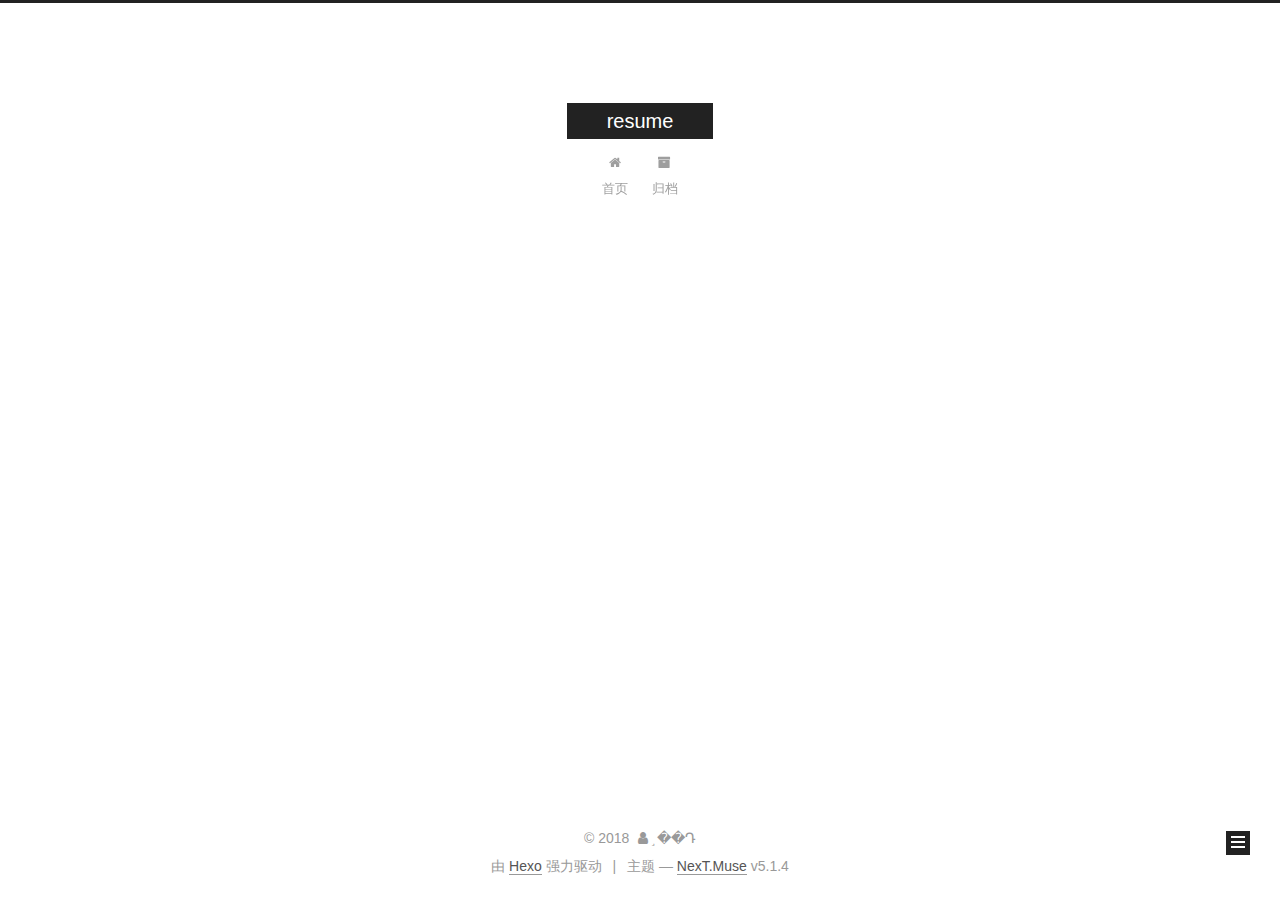
==== commit abae175a: "Site updated: 2018-04-01 17:06:06" ====
--- a/archives/index.html
+++ b/archives/index.html
@@ -80,12 +80,12 @@
 
 
 <meta property="og:type" content="website">
-<meta property="og:title" content="֣��Դ�Ĳ���">
+<meta property="og:title" content="resume">
 <meta property="og:url" content="http://yoursite.com/archives/index.html">
-<meta property="og:site_name" content="֣��Դ�Ĳ���">
+<meta property="og:site_name" content="resume">
 <meta property="og:locale" content="zh-Hans">
 <meta name="twitter:card" content="summary">
-<meta name="twitter:title" content="֣��Դ�Ĳ���">
+<meta name="twitter:title" content="resume">
 
 
 
@@ -121,7 +121,7 @@
 
 
 
-  <title>归档 | ֣��Դ�Ĳ���</title>
+  <title>归档 | resume</title>
   
 
 
@@ -151,7 +151,7 @@
     <div class="custom-logo-site-title">
       <a href="/"  class="brand" rel="start">
         <span class="logo-line-before"><i></i></span>
-        <span class="site-title">֣��Դ�Ĳ���</span>
+        <span class="site-title">resume</span>
         <span class="logo-line-after"><i></i></span>
       </a>
     </div>
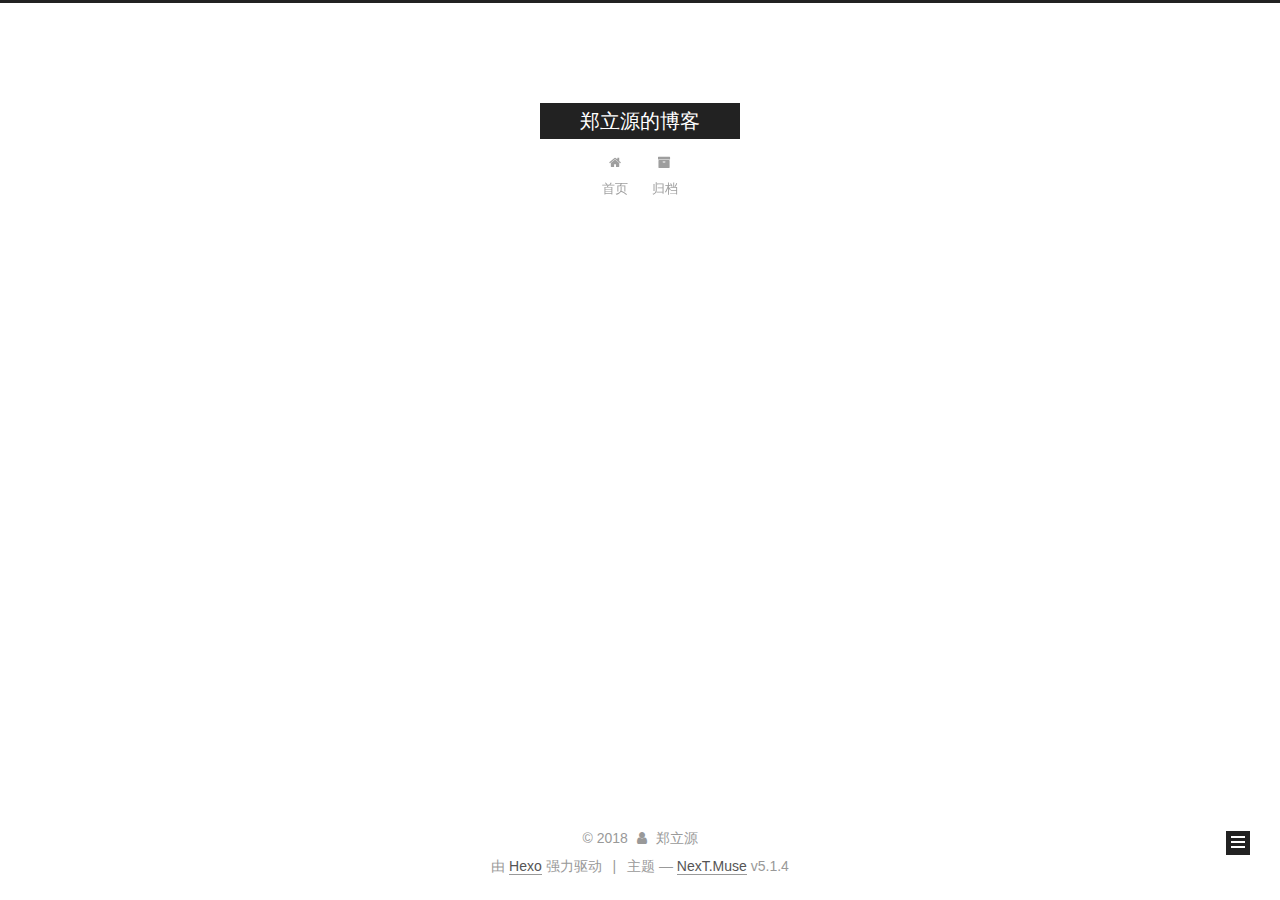
==== commit 4e701ff3: "Site updated: 2018-04-01 17:07:38" ====
--- a/archives/index.html
+++ b/archives/index.html
@@ -80,12 +80,12 @@
 
 
 <meta property="og:type" content="website">
-<meta property="og:title" content="resume">
+<meta property="og:title" content="郑立源的博客">
 <meta property="og:url" content="http://yoursite.com/archives/index.html">
-<meta property="og:site_name" content="resume">
+<meta property="og:site_name" content="郑立源的博客">
 <meta property="og:locale" content="zh-Hans">
 <meta name="twitter:card" content="summary">
-<meta name="twitter:title" content="resume">
+<meta name="twitter:title" content="郑立源的博客">
 
 
 
@@ -121,7 +121,7 @@
 
 
 
-  <title>归档 | resume</title>
+  <title>归档 | 郑立源的博客</title>
   
 
 
@@ -151,7 +151,7 @@
     <div class="custom-logo-site-title">
       <a href="/"  class="brand" rel="start">
         <span class="logo-line-before"><i></i></span>
-        <span class="site-title">resume</span>
+        <span class="site-title">郑立源的博客</span>
         <span class="logo-line-after"><i></i></span>
       </a>
     </div>
@@ -314,7 +314,7 @@
         <div class="site-overview">
           <div class="site-author motion-element" itemprop="author" itemscope itemtype="http://schema.org/Person">
             
-              <p class="site-author-name" itemprop="name">֣��Դ</p>
+              <p class="site-author-name" itemprop="name">郑立源</p>
               <p class="site-description motion-element" itemprop="description"></p>
           </div>
 
@@ -370,7 +370,7 @@
   <span class="with-love">
     <i class="fa fa-user"></i>
   </span>
-  <span class="author" itemprop="copyrightHolder">֣��Դ</span>
+  <span class="author" itemprop="copyrightHolder">郑立源</span>
 
   
 </div>
